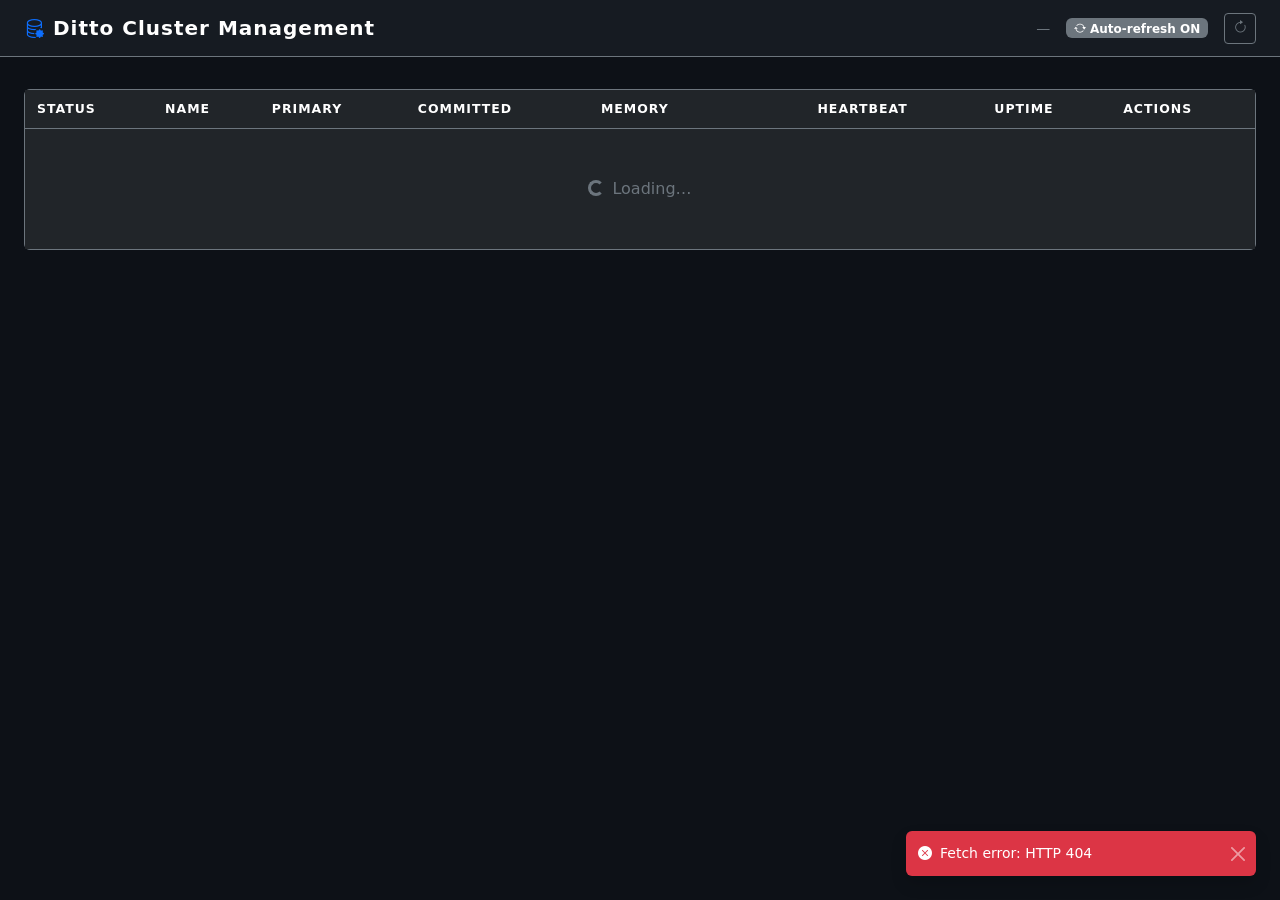
==== ditto-mgmt/src/web/index.html @ f4ba6f42 "initial commit" ====
<!DOCTYPE html>
<html lang="en" data-bs-theme="dark">
<head>
  <meta charset="UTF-8">
  <meta name="viewport" content="width=device-width, initial-scale=1.0">
  <title>Ditto Cluster Management</title>
  <link href="https://cdn.jsdelivr.net/npm/bootstrap@5.3.3/dist/css/bootstrap.min.css" rel="stylesheet">
  <link href="https://cdn.jsdelivr.net/npm/bootstrap-icons@1.11.3/font/bootstrap-icons.min.css" rel="stylesheet">
  <style>
    body { background-color: #0d1117; }
    .navbar-brand { font-weight: 700; letter-spacing: .05em; }
    .status-dot { display: inline-block; width: 10px; height: 10px; border-radius: 50%; margin-right: 6px; flex-shrink: 0; }
    .status-active   { background: #2ea043; box-shadow: 0 0 6px #2ea04388; }
    .status-inactive { background: #d29922; box-shadow: 0 0 6px #d2992288; }
    .status-offline  { background: #8b949e; }
    .status-unreachable { color: #f85149; font-size: 1.1em; margin-right: 4px; }
    .badge-primary { background: linear-gradient(135deg, #1f6feb, #388bfd); }
    .memory-bar { height: 6px; border-radius: 3px; background: #30363d; overflow: hidden; margin-top: 3px; }
    .memory-bar-fill { height: 100%; border-radius: 3px; transition: width .4s ease; background: linear-gradient(90deg, #2ea043, #1f6feb); }
    .memory-bar-fill.warn  { background: linear-gradient(90deg, #d29922, #e3b341); }
    .memory-bar-fill.crit  { background: linear-gradient(90deg, #f85149, #ff7b72); }
    .node-row { cursor: pointer; transition: background .15s; }
    .node-row:hover { background: rgba(255,255,255,.04) !important; }
    .node-row.selected { background: rgba(31,111,235,.12) !important; border-left: 3px solid #388bfd; }
    .details-panel { border-top: 1px solid #30363d; background: #161b22; }
    .detail-grid { display: grid; grid-template-columns: repeat(auto-fill, minmax(220px, 1fr)); gap: 12px; }
    .detail-card { background: #0d1117; border: 1px solid #30363d; border-radius: 8px; padding: 12px; }
    .detail-label { font-size: .75rem; color: #8b949e; text-transform: uppercase; letter-spacing: .08em; }
    .detail-value { font-size: .95rem; font-weight: 600; color: #e6edf3; margin-top: 2px; word-break: break-all; }
    .refresh-badge { font-size: .75rem; cursor: pointer; user-select: none; }
    .toast-container { position: fixed; bottom: 1.5rem; right: 1.5rem; z-index: 9999; }
    .table > :not(caption) > * > * { padding: .6rem .75rem; }
    .heartbeat-good { color: #2ea043; }
    .heartbeat-warn { color: #d29922; }
    .heartbeat-bad  { color: #f85149; }
    .uptime-col { font-variant-numeric: tabular-nums; }
    .action-btn { font-size: .78rem; padding: 2px 10px; }
  </style>
</head>
<body>

<!-- Navbar -->
<nav class="navbar navbar-expand-lg navbar-dark border-bottom border-secondary" style="background:#161b22">
  <div class="container-fluid px-4">
    <span class="navbar-brand">
      <i class="bi bi-database-gear me-2 text-primary"></i>Ditto Cluster Management
    </span>
    <div class="ms-auto d-flex align-items-center gap-3">
      <span class="text-secondary small" id="last-updated">—</span>
      <span class="badge bg-secondary refresh-badge" id="auto-refresh-badge" onclick="toggleAutoRefresh()">
        <i class="bi bi-arrow-repeat me-1"></i>Auto-refresh ON
      </span>
      <button class="btn btn-sm btn-outline-secondary" onclick="fetchNodes()" title="Refresh now">
        <i class="bi bi-arrow-clockwise"></i>
      </button>
    </div>
  </div>
</nav>

<div class="container-fluid px-4 py-3">

  <!-- Cluster summary pills -->
  <div class="d-flex gap-2 mb-3 flex-wrap" id="cluster-summary"></div>

  <!-- Node table -->
  <div class="card border-secondary">
    <div class="table-responsive">
      <table class="table table-borderless table-hover mb-0 align-middle" id="nodes-table">
        <thead class="border-bottom border-secondary" style="background:#161b22">
          <tr class="text-secondary" style="font-size:.78rem;text-transform:uppercase;letter-spacing:.08em">
            <th>Status</th>
            <th>Name</th>
            <th>Primary</th>
            <th>Committed</th>
            <th style="min-width:140px">Memory</th>
            <th>Heartbeat</th>
            <th class="uptime-col">Uptime</th>
            <th>Actions</th>
          </tr>
        </thead>
        <tbody id="nodes-tbody">
          <tr><td colspan="8" class="text-center text-secondary py-5">
            <div class="spinner-border spinner-border-sm me-2" role="status"></div>Loading…
          </td></tr>
        </tbody>
      </table>
    </div>
  </div>

  <!-- Details panel -->
  <div class="card border-secondary mt-3 details-panel d-none" id="details-panel">
    <div class="card-header d-flex justify-content-between align-items-center border-secondary" style="background:#161b22">
      <span><i class="bi bi-info-circle me-2 text-primary"></i>Node Details: <strong id="details-title">—</strong></span>
      <button class="btn-close btn-close-white btn-sm" onclick="closeDetails()"></button>
    </div>
    <div class="card-body">
      <div class="detail-grid" id="details-grid"></div>
    </div>
  </div>

</div>

<!-- Toast container -->
<div class="toast-container" id="toast-container"></div>

<script src="https://cdn.jsdelivr.net/npm/bootstrap@5.3.3/dist/js/bootstrap.bundle.min.js"></script>
<script>
// ---------------------------------------------------------------------------
// State
// ---------------------------------------------------------------------------
let autoRefresh = true;
let refreshTimer = null;
let selectedAddr = null;
let nodesData = [];

// ---------------------------------------------------------------------------
// Auto-refresh
// ---------------------------------------------------------------------------
function toggleAutoRefresh() {
  autoRefresh = !autoRefresh;
  const badge = document.getElementById('auto-refresh-badge');
  if (autoRefresh) {
    badge.className = 'badge bg-secondary refresh-badge';
    badge.innerHTML = '<i class="bi bi-arrow-repeat me-1"></i>Auto-refresh ON';
    scheduleRefresh();
  } else {
    badge.className = 'badge bg-danger refresh-badge';
    badge.innerHTML = '<i class="bi bi-pause-fill me-1"></i>Auto-refresh OFF';
    clearTimeout(refreshTimer);
  }
}

function scheduleRefresh() {
  clearTimeout(refreshTimer);
  if (autoRefresh) refreshTimer = setTimeout(fetchNodes, 3000);
}

// ---------------------------------------------------------------------------
// Fetch nodes
// ---------------------------------------------------------------------------
async function fetchNodes() {
  try {
    const resp = await fetch('/api/nodes');
    if (!resp.ok) throw new Error(`HTTP ${resp.status}`);
    const data = await resp.json();
    nodesData = data.nodes || [];
    renderTable(nodesData);
    renderSummary(nodesData);
    document.getElementById('last-updated').textContent =
      'Last updated: ' + new Date().toLocaleTimeString();
    if (selectedAddr) refreshDetails(selectedAddr);
  } catch(e) {
    showToast('danger', 'Fetch error: ' + e.message);
  }
  scheduleRefresh();
}

// ---------------------------------------------------------------------------
// Render cluster summary pills
// ---------------------------------------------------------------------------
function renderSummary(nodes) {
  const total    = nodes.length;
  const active   = nodes.filter(n => n.reachable && n.status === 'Active').length;
  const inactive = nodes.filter(n => n.reachable && n.status === 'Inactive').length;
  const unreach  = nodes.filter(n => !n.reachable).length;
  const primary  = nodes.find(n => n.is_primary);

  const el = document.getElementById('cluster-summary');
  el.innerHTML = `
    <span class="badge bg-secondary"><i class="bi bi-server me-1"></i>${total} nodes</span>
    <span class="badge" style="background:#2ea043"><i class="bi bi-check-circle me-1"></i>${active} active</span>
    ${inactive ? `<span class="badge" style="background:#d29922"><i class="bi bi-pause-circle me-1"></i>${inactive} inactive</span>` : ''}
    ${unreach  ? `<span class="badge bg-danger"><i class="bi bi-exclamation-triangle me-1"></i>${unreach} unreachable</span>` : ''}
    ${primary  ? `<span class="badge" style="background:linear-gradient(135deg,#1f6feb,#388bfd)"><i class="bi bi-star-fill me-1"></i>Primary: ${primary.node_name || primary.addr}</span>` : ''}
  `;
}

// ---------------------------------------------------------------------------
// Render table
// ---------------------------------------------------------------------------
function renderTable(nodes) {
  const tbody = document.getElementById('nodes-tbody');
  if (!nodes.length) {
    tbody.innerHTML = '<tr><td colspan="8" class="text-center text-secondary py-4">No nodes discovered.</td></tr>';
    return;
  }

  tbody.innerHTML = nodes.map(n => {
    const isSelected = n.addr === selectedAddr;

    // Status indicator
    let statusHtml;
    if (!n.reachable) {
      statusHtml = `<span class="status-unreachable"><i class="bi bi-exclamation-triangle-fill"></i></span><span class="text-danger small">Unreachable</span>`;
    } else if (n.status === 'Active') {
      statusHtml = `<span class="status-dot status-active"></span><span class="text-success small">Active</span>`;
    } else if (n.status === 'Inactive') {
      statusHtml = `<span class="status-dot status-inactive"></span><span class="text-warning small">Inactive</span>`;
    } else {
      statusHtml = `<span class="status-dot status-offline"></span><span class="text-secondary small">${n.status || '?'}</span>`;
    }

    // Primary badge
    const primaryHtml = n.is_primary
      ? '<span class="badge badge-primary"><i class="bi bi-star-fill me-1"></i>PRIMARY</span>'
      : '<span class="text-muted">—</span>';

    // Memory bar
    let memHtml = '<span class="text-muted">—</span>';
    if (n.memory_used_bytes != null && n.memory_max_bytes != null && n.memory_max_bytes > 0) {
      const pct = Math.round(n.memory_used_bytes * 100 / n.memory_max_bytes);
      const cls = pct >= 90 ? 'crit' : pct >= 70 ? 'warn' : '';
      memHtml = `
        <span class="small">${fmtBytes(n.memory_used_bytes)} / ${fmtBytes(n.memory_max_bytes)}</span>
        <div class="memory-bar"><div class="memory-bar-fill ${cls}" style="width:${pct}%"></div></div>`;
    }

    // Heartbeat
    let hbHtml = '<span class="text-muted">—</span>';
    if (n.heartbeat_ms != null) {
      const cls = n.heartbeat_ms < 10 ? 'heartbeat-good' : n.heartbeat_ms < 50 ? 'heartbeat-warn' : 'heartbeat-bad';
      hbHtml = `<span class="${cls} small fw-semibold">${n.heartbeat_ms}ms</span>`;
    }

    // Uptime
    const uptimeHtml = n.uptime_secs != null
      ? `<span class="uptime-col small">${fmtUptime(n.uptime_secs)}</span>`
      : '<span class="text-muted">—</span>';


    // Actions
    let actionsHtml = '';
    if (n.reachable) {
      const isActive = n.status === 'Active';
      const btnVariant = isActive ? 'outline-warning' : 'outline-success';
      const btnLabel   = isActive ? 'Deactivate' : 'Activate';
      actionsHtml = `
        <button class="btn ${btnVariant} action-btn me-1"
          onclick="event.stopPropagation(); setActive('${n.node_name}', ${!isActive})">
          ${btnLabel}
        </button>
        <button class="btn btn-outline-secondary action-btn"
          onclick="event.stopPropagation(); triggerBackup('${n.node_name}')">
          <i class="bi bi-archive me-1"></i>Backup
        </button>`;
    } else {
      actionsHtml = '<span class="text-muted small">(unavailable)</span>';
    }

    return `
      <tr class="node-row ${isSelected ? 'selected' : ''}" onclick="selectNode('${n.addr}')">
        <td><div class="d-flex align-items-center">${statusHtml}</div></td>
        <td>
          <div class="fw-semibold">${n.node_name || '—'}</div>
          <div class="text-muted" style="font-size:.75rem">${n.addr}</div>
        </td>
        <td>${primaryHtml}</td>
        <td><span class="font-monospace small">${n.committed_index ?? '—'}</span></td>
        <td>${memHtml}</td>
        <td>${hbHtml}</td>
        <td>${uptimeHtml}</td>
        <td>${actionsHtml}</td>
      </tr>`;
  }).join('');
}

// ---------------------------------------------------------------------------
// Details panel
// ---------------------------------------------------------------------------
function selectNode(addr) {
  if (selectedAddr === addr) {
    closeDetails();
    return;
  }
  selectedAddr = addr;
  document.querySelectorAll('.node-row').forEach(r => r.classList.remove('selected'));
  event.currentTarget && event.currentTarget.classList.add('selected');
  refreshDetails(addr);
}

function refreshDetails(addr) {
  const node = nodesData.find(n => n.addr === addr);
  if (!node) return;

  document.getElementById('details-title').textContent = node.node_name || addr;
  document.getElementById('details-panel').classList.remove('d-none');

  const fields = [
    ['Node ID',        node.node_id],
    ['Address',        node.addr],
    ['Status',         node.status],
    ['Primary',        node.is_primary != null ? (node.is_primary ? 'Yes ★' : 'No') : null],
    ['Committed Index',node.committed_index],
    ['Memory Used',    node.memory_used_bytes != null ? fmtBytes(node.memory_used_bytes) : null],
    ['Memory Max',     node.memory_max_bytes  != null ? fmtBytes(node.memory_max_bytes)  : null],
    ['Heartbeat',      node.heartbeat_ms != null ? node.heartbeat_ms + 'ms' : null],
    ['Uptime',         node.uptime_secs  != null ? fmtUptime(node.uptime_secs) : null],
    ['Backup Storage', node.backup_dir_bytes != null ? fmtBytes(node.backup_dir_bytes) : null],
    ['Keys',           node.key_count],
    ['Evictions',      node.evictions],
    ['Hits',           node.hit_count],
    ['Misses',         node.miss_count],
  ];

  document.getElementById('details-grid').innerHTML = fields
    .filter(([, v]) => v != null)
    .map(([label, value]) => `
      <div class="detail-card">
        <div class="detail-label">${label}</div>
        <div class="detail-value">${value}</div>
      </div>`)
    .join('');
}

function closeDetails() {
  selectedAddr = null;
  document.getElementById('details-panel').classList.add('d-none');
  document.querySelectorAll('.node-row').forEach(r => r.classList.remove('selected'));
}

// ---------------------------------------------------------------------------
// Actions
// ---------------------------------------------------------------------------
async function setActive(addr, active) {
  try {
    const resp = await fetch(`/api/nodes/${addr}/set-active`, {
      method: 'POST',
      headers: { 'Content-Type': 'application/json' },
      body: JSON.stringify({ active }),
    });
    const data = await resp.json();
    const ok = Array.isArray(data) ? data.every(r => r.ok) : data.ok;
    showToast(ok ? 'success' : 'warning',
      `${addr}: ${active ? 'Activated' : 'Deactivated'}${ok ? '' : ' (check server logs)'}`);
    await fetchNodes();
  } catch(e) {
    showToast('danger', 'Error: ' + e.message);
  }
}

async function triggerBackup(addr) {
  try {
    const resp = await fetch(`/api/nodes/${addr}/backup`, { method: 'POST' });
    const data = await resp.json();
    const result = Array.isArray(data) ? data[0] : data;
    if (result && result.ok) {
      showToast('success', `Backup written: ${result.path}`);
    } else {
      showToast('warning', `Backup: ${result?.error || 'unknown error'}`);
    }
  } catch(e) {
    showToast('danger', 'Error: ' + e.message);
  }
}

// ---------------------------------------------------------------------------
// Helpers
// ---------------------------------------------------------------------------
function fmtBytes(b) {
  if (b == null) return '—';
  if (b < 1024) return b + ' B';
  if (b < 1048576) return (b / 1024).toFixed(1) + ' KB';
  if (b < 1073741824) return (b / 1048576).toFixed(1) + ' MB';
  return (b / 1073741824).toFixed(2) + ' GB';
}

function fmtUptime(secs) {
  if (secs == null) return '—';
  if (secs < 60)   return secs + 's';
  if (secs < 3600) return Math.floor(secs/60) + 'm ' + (secs%60) + 's';
  const h = Math.floor(secs/3600);
  const m = Math.floor((secs%3600)/60);
  const s = secs % 60;
  return `${h}h ${m}m ${s}s`;
}

function showToast(type, message) {
  const id = 'toast-' + Date.now();
  const icons = { success: 'check-circle-fill', danger: 'x-circle-fill', warning: 'exclamation-triangle-fill', info: 'info-circle-fill' };
  const icon = icons[type] || 'info-circle-fill';
  const el = document.createElement('div');
  el.id = id;
  el.className = `toast align-items-center text-bg-${type} border-0`;
  el.setAttribute('role', 'alert');
  el.innerHTML = `
    <div class="d-flex">
      <div class="toast-body"><i class="bi bi-${icon} me-2"></i>${message}</div>
      <button type="button" class="btn-close btn-close-white me-2 m-auto" data-bs-dismiss="toast"></button>
    </div>`;
  document.getElementById('toast-container').appendChild(el);
  const toast = new bootstrap.Toast(el, { delay: 4000 });
  toast.show();
  el.addEventListener('hidden.bs.toast', () => el.remove());
}

// ---------------------------------------------------------------------------
// Boot
// ---------------------------------------------------------------------------
fetchNodes();
</script>
</body>
</html>
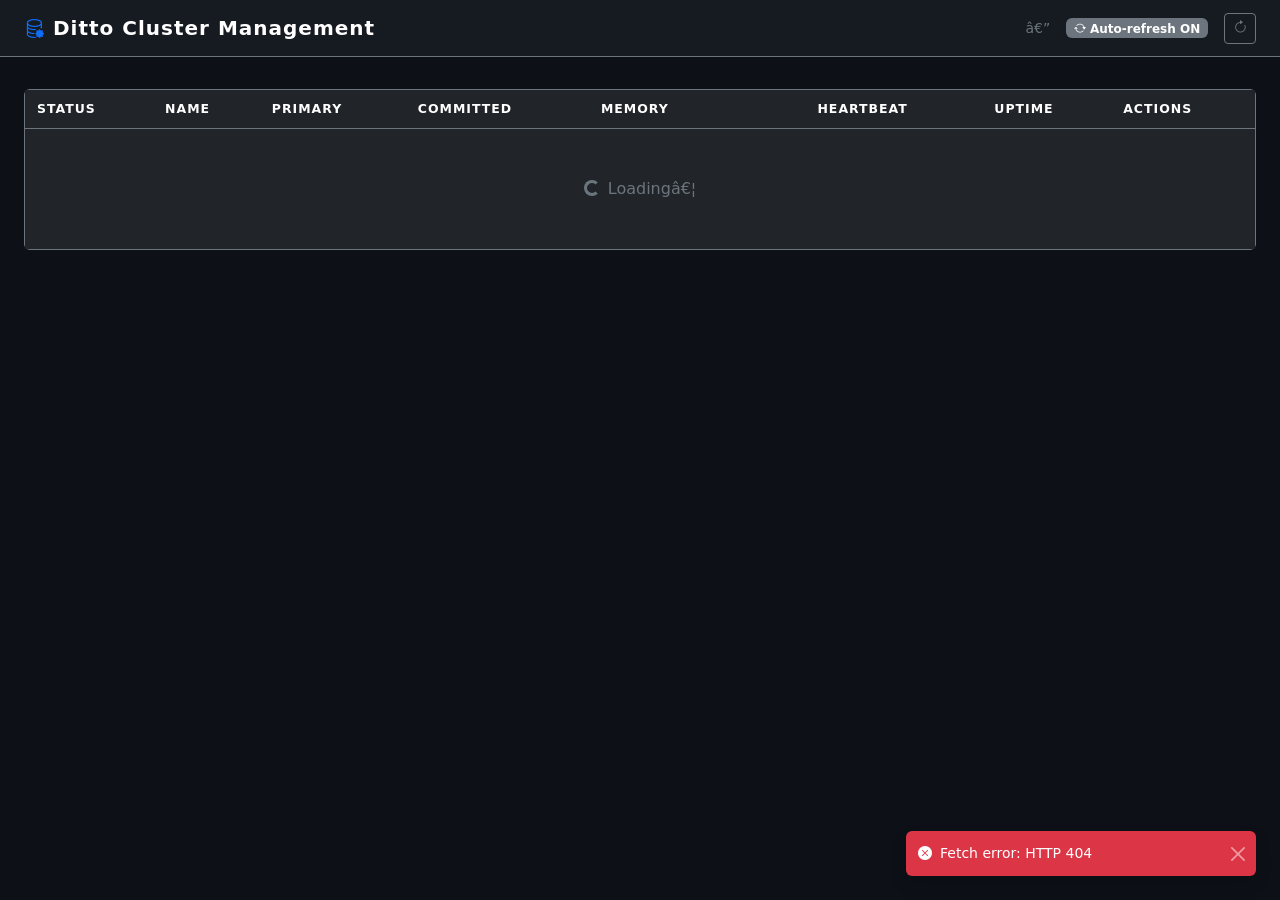
==== commit 9b71b2f4: "security upgrades Strict security mode installed and running. Tests run. Docker 3 node + mgmt stack " ====
--- a/ditto-mgmt/src/web/index.html
+++ b/ditto-mgmt/src/web/index.html
@@ -1,4 +1,4 @@
-<!DOCTYPE html>
+﻿<!DOCTYPE html>
 <html lang="en" data-bs-theme="dark">
 <head>
   <meta charset="UTF-8">
@@ -46,7 +46,7 @@
       <i class="bi bi-database-gear me-2 text-primary"></i>Ditto Cluster Management
     </span>
     <div class="ms-auto d-flex align-items-center gap-3">
-      <span class="text-secondary small" id="last-updated">—</span>
+      <span class="text-secondary small" id="last-updated">â€”</span>
       <span class="badge bg-secondary refresh-badge" id="auto-refresh-badge" onclick="toggleAutoRefresh()">
         <i class="bi bi-arrow-repeat me-1"></i>Auto-refresh ON
       </span>
@@ -80,7 +80,7 @@
         </thead>
         <tbody id="nodes-tbody">
           <tr><td colspan="8" class="text-center text-secondary py-5">
-            <div class="spinner-border spinner-border-sm me-2" role="status"></div>Loading…
+            <div class="spinner-border spinner-border-sm me-2" role="status"></div>Loadingâ€¦
           </td></tr>
         </tbody>
       </table>
@@ -90,7 +90,7 @@
   <!-- Details panel -->
   <div class="card border-secondary mt-3 details-panel d-none" id="details-panel">
     <div class="card-header d-flex justify-content-between align-items-center border-secondary" style="background:#161b22">
-      <span><i class="bi bi-info-circle me-2 text-primary"></i>Node Details: <strong id="details-title">—</strong></span>
+      <span><i class="bi bi-info-circle me-2 text-primary"></i>Node Details: <strong id="details-title">â€”</strong></span>
       <button class="btn-close btn-close-white btn-sm" onclick="closeDetails()"></button>
     </div>
     <div class="card-body">
@@ -171,7 +171,7 @@
     <span class="badge" style="background:#2ea043"><i class="bi bi-check-circle me-1"></i>${active} active</span>
     ${inactive ? `<span class="badge" style="background:#d29922"><i class="bi bi-pause-circle me-1"></i>${inactive} inactive</span>` : ''}
     ${unreach  ? `<span class="badge bg-danger"><i class="bi bi-exclamation-triangle me-1"></i>${unreach} unreachable</span>` : ''}
-    ${primary  ? `<span class="badge" style="background:linear-gradient(135deg,#1f6feb,#388bfd)"><i class="bi bi-star-fill me-1"></i>Primary: ${primary.node_name || primary.addr}</span>` : ''}
+    ${primary  ? `<span class="badge" style="background:linear-gradient(135deg,#1f6feb,#388bfd)"><i class="bi bi-star-fill me-1"></i>Primary: ${escapeHtml(primary.node_name || primary.addr)}</span>` : ''}
   `;
 }
 
@@ -197,16 +197,16 @@
     } else if (n.status === 'Inactive') {
       statusHtml = `<span class="status-dot status-inactive"></span><span class="text-warning small">Inactive</span>`;
     } else {
-      statusHtml = `<span class="status-dot status-offline"></span><span class="text-secondary small">${n.status || '?'}</span>`;
+      statusHtml = `<span class="status-dot status-offline"></span><span class="text-secondary small">${escapeHtml(n.status || '?')}</span>`;
     }
 
     // Primary badge
     const primaryHtml = n.is_primary
       ? '<span class="badge badge-primary"><i class="bi bi-star-fill me-1"></i>PRIMARY</span>'
-      : '<span class="text-muted">—</span>';
+      : '<span class="text-muted">â€”</span>';
 
     // Memory bar
-    let memHtml = '<span class="text-muted">—</span>';
+    let memHtml = '<span class="text-muted">â€”</span>';
     if (n.memory_used_bytes != null && n.memory_max_bytes != null && n.memory_max_bytes > 0) {
       const pct = Math.round(n.memory_used_bytes * 100 / n.memory_max_bytes);
       const cls = pct >= 90 ? 'crit' : pct >= 70 ? 'warn' : '';
@@ -216,7 +216,7 @@
     }
 
     // Heartbeat
-    let hbHtml = '<span class="text-muted">—</span>';
+    let hbHtml = '<span class="text-muted">â€”</span>';
     if (n.heartbeat_ms != null) {
       const cls = n.heartbeat_ms < 10 ? 'heartbeat-good' : n.heartbeat_ms < 50 ? 'heartbeat-warn' : 'heartbeat-bad';
       hbHtml = `<span class="${cls} small fw-semibold">${n.heartbeat_ms}ms</span>`;
@@ -225,7 +225,7 @@
     // Uptime
     const uptimeHtml = n.uptime_secs != null
       ? `<span class="uptime-col small">${fmtUptime(n.uptime_secs)}</span>`
-      : '<span class="text-muted">—</span>';
+      : '<span class="text-muted">â€”</span>';
 
 
     // Actions
@@ -236,11 +236,11 @@
       const btnLabel   = isActive ? 'Deactivate' : 'Activate';
       actionsHtml = `
         <button class="btn ${btnVariant} action-btn me-1"
-          onclick="event.stopPropagation(); setActive('${n.node_name}', ${!isActive})">
+          onclick="event.stopPropagation(); setActive('${escapeForSingleQuote(n.node_name)}', ${!isActive})">
           ${btnLabel}
         </button>
         <button class="btn btn-outline-secondary action-btn"
-          onclick="event.stopPropagation(); triggerBackup('${n.node_name}')">
+          onclick="event.stopPropagation(); triggerBackup('${escapeForSingleQuote(n.node_name)}')">
           <i class="bi bi-archive me-1"></i>Backup
         </button>`;
     } else {
@@ -248,14 +248,14 @@
     }
 
     return `
-      <tr class="node-row ${isSelected ? 'selected' : ''}" onclick="selectNode('${n.addr}')">
+      <tr class="node-row ${isSelected ? 'selected' : ''}" onclick="selectNode('${escapeForSingleQuote(n.addr)}')">
         <td><div class="d-flex align-items-center">${statusHtml}</div></td>
         <td>
-          <div class="fw-semibold">${n.node_name || '—'}</div>
-          <div class="text-muted" style="font-size:.75rem">${n.addr}</div>
+          <div class="fw-semibold">${escapeHtml(n.node_name || '-')}</div>
+          <div class="text-muted" style="font-size:.75rem">${escapeHtml(n.addr)}</div>
         </td>
         <td>${primaryHtml}</td>
-        <td><span class="font-monospace small">${n.committed_index ?? '—'}</span></td>
+        <td><span class="font-monospace small">${n.committed_index ?? 'â€”'}</span></td>
         <td>${memHtml}</td>
         <td>${hbHtml}</td>
         <td>${uptimeHtml}</td>
@@ -289,7 +289,7 @@
     ['Node ID',        node.node_id],
     ['Address',        node.addr],
     ['Status',         node.status],
-    ['Primary',        node.is_primary != null ? (node.is_primary ? 'Yes ★' : 'No') : null],
+    ['Primary',        node.is_primary != null ? (node.is_primary ? 'Yes â˜…' : 'No') : null],
     ['Committed Index',node.committed_index],
     ['Memory Used',    node.memory_used_bytes != null ? fmtBytes(node.memory_used_bytes) : null],
     ['Memory Max',     node.memory_max_bytes  != null ? fmtBytes(node.memory_max_bytes)  : null],
@@ -306,8 +306,8 @@
     .filter(([, v]) => v != null)
     .map(([label, value]) => `
       <div class="detail-card">
-        <div class="detail-label">${label}</div>
-        <div class="detail-value">${value}</div>
+        <div class="detail-label">${escapeHtml(label)}</div>
+        <div class="detail-value">${escapeHtml(value)}</div>
       </div>`)
     .join('');
 }
@@ -356,8 +356,26 @@
 // ---------------------------------------------------------------------------
 // Helpers
 // ---------------------------------------------------------------------------
+function escapeHtml(value) {
+  return String(value ?? '')
+    .replace(/&/g, '&amp;')
+    .replace(/</g, '&lt;')
+    .replace(/>/g, '&gt;')
+    .replace(/"/g, '&quot;')
+    .replace(/'/g, '&#39;');
+}
+
+function escapeForSingleQuote(value) {
+  return String(value ?? '')
+    .replace(/\\/g, '\\\\')
+    .replace(/'/g, "\\'")
+    .replace(/\r/g, '\\r')
+    .replace(/\n/g, '\\n')
+    .replace(/</g, '\\x3C');
+}
+
 function fmtBytes(b) {
-  if (b == null) return '—';
+  if (b == null) return 'â€”';
   if (b < 1024) return b + ' B';
   if (b < 1048576) return (b / 1024).toFixed(1) + ' KB';
   if (b < 1073741824) return (b / 1048576).toFixed(1) + ' MB';
@@ -365,7 +383,7 @@
 }
 
 function fmtUptime(secs) {
-  if (secs == null) return '—';
+  if (secs == null) return 'â€”';
   if (secs < 60)   return secs + 's';
   if (secs < 3600) return Math.floor(secs/60) + 'm ' + (secs%60) + 's';
   const h = Math.floor(secs/3600);
@@ -384,7 +402,7 @@
   el.setAttribute('role', 'alert');
   el.innerHTML = `
     <div class="d-flex">
-      <div class="toast-body"><i class="bi bi-${icon} me-2"></i>${message}</div>
+      <div class="toast-body"><i class="bi bi-${icon} me-2"></i>${escapeHtml(message)}</div>
       <button type="button" class="btn-close btn-close-white me-2 m-auto" data-bs-dismiss="toast"></button>
     </div>`;
   document.getElementById('toast-container').appendChild(el);
@@ -400,3 +418,4 @@
 </script>
 </body>
 </html>
+
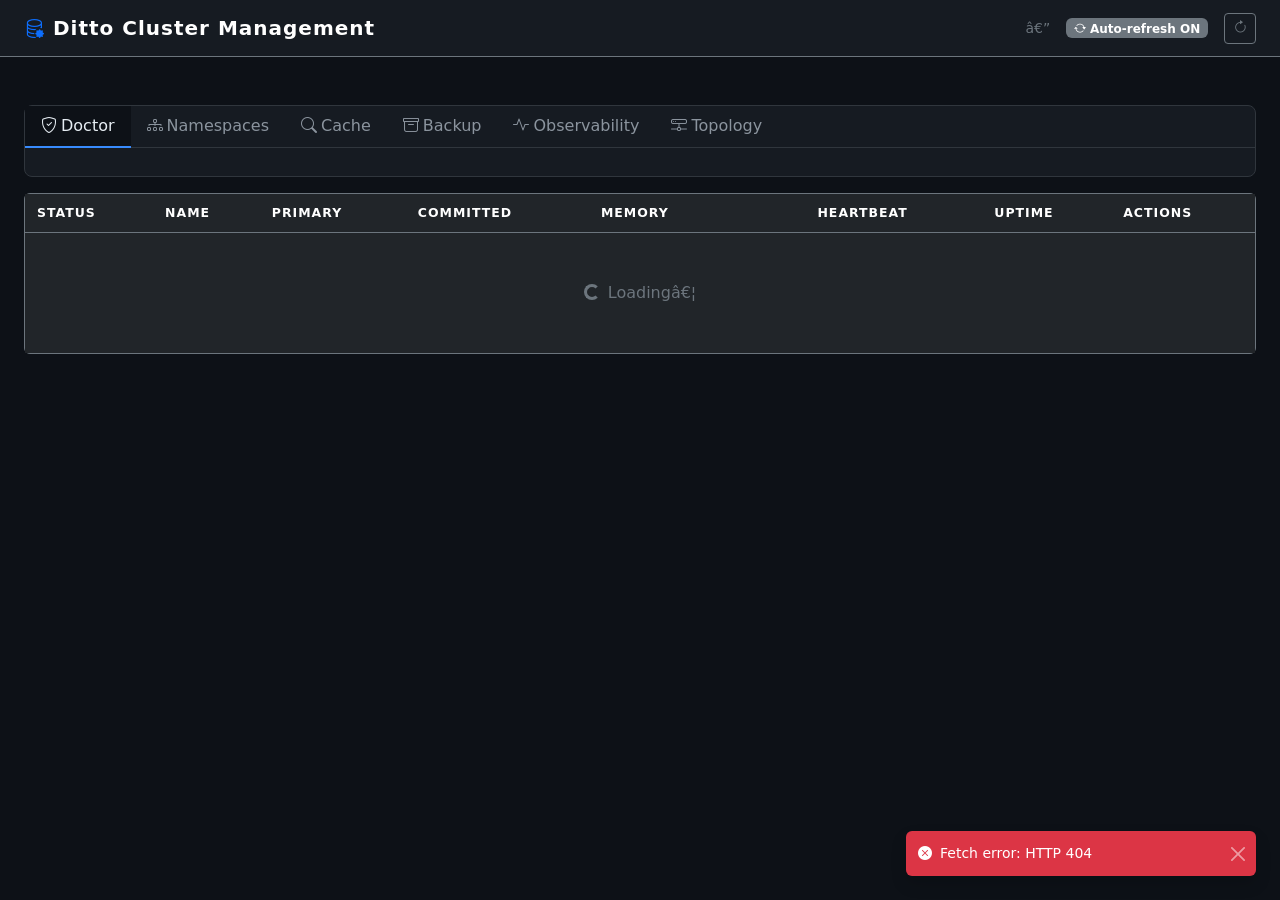
==== commit 9233c35f: "Add production operations panels to Ditto management UI - Add /api/doctor production-readiness endpo" ====
--- a/ditto-mgmt/src/web/index.html
+++ b/ditto-mgmt/src/web/index.html
@@ -4,10 +4,11 @@
   <meta charset="UTF-8">
   <meta name="viewport" content="width=device-width, initial-scale=1.0">
   <title>Ditto Cluster Management</title>
-  <link href="https://cdn.jsdelivr.net/npm/bootstrap@5.3.3/dist/css/bootstrap.min.css" rel="stylesheet">
-  <link href="https://cdn.jsdelivr.net/npm/bootstrap-icons@1.11.3/font/bootstrap-icons.min.css" rel="stylesheet">
+  <link href="https://cdn.jsdelivr.net/npm/bootstrap@5.3.3/dist/css/bootstrap.min.css" rel="stylesheet" integrity="sha384-QWTKZyjpPEjISv5WaRU9OFeRpok6YctnYmDr5pNlyT2bRjXh0JMhjY6hW+ALEwIH" crossorigin="anonymous">
+  <link href="https://cdn.jsdelivr.net/npm/bootstrap-icons@1.11.3/font/bootstrap-icons.min.css" rel="stylesheet" integrity="sha384-XGjxtQfXaH2tnPFa9x+ruJTuLE3Aa6LhHSWRr1XeTyhezb4abCG4ccI5AkVDxqC+" crossorigin="anonymous">
   <style>
     body { background-color: #0d1117; }
+    .panel-bg { background: #161b22; }
     .navbar-brand { font-weight: 700; letter-spacing: .05em; }
     .status-dot { display: inline-block; width: 10px; height: 10px; border-radius: 50%; margin-right: 6px; flex-shrink: 0; }
     .status-active   { background: #2ea043; box-shadow: 0 0 6px #2ea04388; }
@@ -19,6 +20,14 @@
     .memory-bar-fill { height: 100%; border-radius: 3px; transition: width .4s ease; background: linear-gradient(90deg, #2ea043, #1f6feb); }
     .memory-bar-fill.warn  { background: linear-gradient(90deg, #d29922, #e3b341); }
     .memory-bar-fill.crit  { background: linear-gradient(90deg, #f85149, #ff7b72); }
+    .memory-progress { width: 100%; height: 6px; border: 0; border-radius: 3px; background: #30363d; overflow: hidden; display: block; margin-top: 3px; }
+    .memory-progress::-webkit-progress-bar { background: #30363d; border-radius: 3px; }
+    .memory-progress::-webkit-progress-value { background: linear-gradient(90deg, #2ea043, #1f6feb); border-radius: 3px; }
+    .memory-progress::-moz-progress-bar { background: linear-gradient(90deg, #2ea043, #1f6feb); border-radius: 3px; }
+    .memory-progress.warn::-webkit-progress-value { background: linear-gradient(90deg, #d29922, #e3b341); }
+    .memory-progress.warn::-moz-progress-bar { background: linear-gradient(90deg, #d29922, #e3b341); }
+    .memory-progress.crit::-webkit-progress-value { background: linear-gradient(90deg, #f85149, #ff7b72); }
+    .memory-progress.crit::-moz-progress-bar { background: linear-gradient(90deg, #f85149, #ff7b72); }
     .node-row { cursor: pointer; transition: background .15s; }
     .node-row:hover { background: rgba(255,255,255,.04) !important; }
     .node-row.selected { background: rgba(31,111,235,.12) !important; border-left: 3px solid #388bfd; }
@@ -30,27 +39,56 @@
     .refresh-badge { font-size: .75rem; cursor: pointer; user-select: none; }
     .toast-container { position: fixed; bottom: 1.5rem; right: 1.5rem; z-index: 9999; }
     .table > :not(caption) > * > * { padding: .6rem .75rem; }
+    .table-heading { font-size: .78rem; text-transform: uppercase; letter-spacing: .08em; }
     .heartbeat-good { color: #2ea043; }
     .heartbeat-warn { color: #d29922; }
     .heartbeat-bad  { color: #f85149; }
     .uptime-col { font-variant-numeric: tabular-nums; }
     .action-btn { font-size: .78rem; padding: 2px 10px; }
+    .badge-success-custom { background: #2ea043; }
+    .badge-warning-custom { background: #d29922; }
+    .badge-primary-gradient { background: linear-gradient(135deg, #1f6feb, #388bfd); }
+    .addr-subtitle { font-size: .75rem; }
+    .memory-col { min-width: 140px; }
+    .overview-grid { display: grid; grid-template-columns: repeat(auto-fit, minmax(220px, 1fr)); gap: 12px; }
+    .overview-card { background: #161b22; border: 1px solid #30363d; border-radius: 8px; padding: 14px; min-height: 116px; }
+    .overview-card.ok { border-color: rgba(46,160,67,.55); }
+    .overview-card.warn { border-color: rgba(210,153,34,.7); }
+    .overview-card.crit { border-color: rgba(248,81,73,.75); }
+    .overview-label { font-size: .72rem; color: #8b949e; text-transform: uppercase; letter-spacing: .08em; }
+    .overview-value { font-size: 1.35rem; font-weight: 700; line-height: 1.15; margin-top: 6px; }
+    .overview-note { color: #8b949e; font-size: .82rem; margin-top: 8px; }
+    .finding-list { margin: 8px 0 0; padding-left: 18px; color: #c9d1d9; font-size: .82rem; }
+    .finding-list li { margin: 2px 0; }
+    .ops-panel { background: #161b22; border: 1px solid #30363d; border-radius: 8px; }
+    .ops-tabs { border-bottom: 1px solid #30363d; }
+    .ops-tabs .nav-link { color: #8b949e; border: 0; border-radius: 0; }
+    .ops-tabs .nav-link.active { color: #e6edf3; background: #0d1117; border-bottom: 2px solid #388bfd; }
+    .ops-body { padding: 14px; }
+    .ops-grid { display: grid; grid-template-columns: repeat(auto-fit, minmax(260px, 1fr)); gap: 12px; }
+    .ops-card { background: #0d1117; border: 1px solid #30363d; border-radius: 8px; padding: 12px; }
+    .ops-card-title { color: #8b949e; font-size: .75rem; text-transform: uppercase; letter-spacing: .08em; margin-bottom: 8px; }
+    .compact-table { font-size: .84rem; }
+    .compact-table td, .compact-table th { padding: .45rem .5rem; }
+    .form-control, .form-select { background-color: #0d1117; color: #e6edf3; border-color: #30363d; }
+    .form-control:focus, .form-select:focus { background-color: #0d1117; color: #e6edf3; border-color: #388bfd; box-shadow: 0 0 0 .2rem rgba(56,139,253,.15); }
+    .result-box { background: #0d1117; border: 1px solid #30363d; border-radius: 8px; min-height: 84px; max-height: 280px; overflow: auto; padding: 10px; font-size: .82rem; white-space: pre-wrap; }
   </style>
 </head>
 <body>
 
 <!-- Navbar -->
-<nav class="navbar navbar-expand-lg navbar-dark border-bottom border-secondary" style="background:#161b22">
+<nav class="navbar navbar-expand-lg navbar-dark border-bottom border-secondary panel-bg">
   <div class="container-fluid px-4">
     <span class="navbar-brand">
       <i class="bi bi-database-gear me-2 text-primary"></i>Ditto Cluster Management
     </span>
     <div class="ms-auto d-flex align-items-center gap-3">
       <span class="text-secondary small" id="last-updated">â€”</span>
-      <span class="badge bg-secondary refresh-badge" id="auto-refresh-badge" onclick="toggleAutoRefresh()">
+      <span class="badge bg-secondary refresh-badge" id="auto-refresh-badge">
         <i class="bi bi-arrow-repeat me-1"></i>Auto-refresh ON
       </span>
-      <button class="btn btn-sm btn-outline-secondary" onclick="fetchNodes()" title="Refresh now">
+      <button class="btn btn-sm btn-outline-secondary" id="refresh-now" title="Refresh now">
         <i class="bi bi-arrow-clockwise"></i>
       </button>
     </div>
@@ -62,17 +100,78 @@
   <!-- Cluster summary pills -->
   <div class="d-flex gap-2 mb-3 flex-wrap" id="cluster-summary"></div>
 
+  <!-- Production overview -->
+  <div class="overview-grid mb-3" id="production-overview"></div>
+
+  <!-- Production tools -->
+  <section class="ops-panel mb-3">
+    <ul class="nav nav-tabs ops-tabs" id="ops-tabs" role="tablist">
+      <li class="nav-item" role="presentation"><button class="nav-link active" data-bs-toggle="tab" data-bs-target="#doctor-tab" type="button"><i class="bi bi-shield-check me-1"></i>Doctor</button></li>
+      <li class="nav-item" role="presentation"><button class="nav-link" data-bs-toggle="tab" data-bs-target="#namespace-tab" type="button"><i class="bi bi-diagram-3 me-1"></i>Namespaces</button></li>
+      <li class="nav-item" role="presentation"><button class="nav-link" data-bs-toggle="tab" data-bs-target="#cache-tab" type="button"><i class="bi bi-search me-1"></i>Cache</button></li>
+      <li class="nav-item" role="presentation"><button class="nav-link" data-bs-toggle="tab" data-bs-target="#backup-tab" type="button"><i class="bi bi-archive me-1"></i>Backup</button></li>
+      <li class="nav-item" role="presentation"><button class="nav-link" data-bs-toggle="tab" data-bs-target="#observability-tab" type="button"><i class="bi bi-activity me-1"></i>Observability</button></li>
+      <li class="nav-item" role="presentation"><button class="nav-link" data-bs-toggle="tab" data-bs-target="#topology-tab" type="button"><i class="bi bi-hdd-network me-1"></i>Topology</button></li>
+    </ul>
+    <div class="tab-content ops-body">
+      <div class="tab-pane fade show active" id="doctor-tab">
+        <div id="doctor-panel" class="ops-grid"></div>
+      </div>
+      <div class="tab-pane fade" id="namespace-tab">
+        <div id="namespace-panel"></div>
+      </div>
+      <div class="tab-pane fade" id="cache-tab">
+        <div class="ops-grid">
+          <div class="ops-card">
+            <div class="ops-card-title">Target and key</div>
+            <div class="row g-2">
+              <div class="col-md-6"><select class="form-select form-select-sm" id="cache-target"></select></div>
+              <div class="col-md-6"><input class="form-control form-control-sm" id="cache-namespace" placeholder="namespace"></div>
+              <div class="col-md-6"><input class="form-control form-control-sm" id="cache-pattern" placeholder="pattern, e.g. user:*"></div>
+              <div class="col-md-6"><input class="form-control form-control-sm" id="cache-key" placeholder="key"></div>
+              <div class="col-12"><textarea class="form-control form-control-sm" id="cache-value" rows="3" placeholder="value"></textarea></div>
+              <div class="col-md-6"><input class="form-control form-control-sm" id="cache-ttl" type="number" min="0" placeholder="ttl seconds"></div>
+              <div class="col-md-6"><select class="form-select form-select-sm" id="cache-compressed"><option value="true">compressed=true</option><option value="false">compressed=false</option></select></div>
+            </div>
+            <div class="d-flex flex-wrap gap-2 mt-3">
+              <button class="btn btn-sm btn-outline-primary" data-cache-action="list"><i class="bi bi-list-ul me-1"></i>List</button>
+              <button class="btn btn-sm btn-outline-secondary" data-cache-action="get"><i class="bi bi-box-arrow-in-down me-1"></i>Get</button>
+              <button class="btn btn-sm btn-outline-success" data-cache-action="set"><i class="bi bi-upload me-1"></i>Set</button>
+              <button class="btn btn-sm btn-outline-warning" data-cache-action="ttl"><i class="bi bi-clock-history me-1"></i>TTL</button>
+              <button class="btn btn-sm btn-outline-info" data-cache-action="compressed"><i class="bi bi-file-zip me-1"></i>Compression</button>
+              <button class="btn btn-sm btn-outline-danger" data-cache-action="delete"><i class="bi bi-trash me-1"></i>Delete</button>
+              <button class="btn btn-sm btn-danger" data-cache-action="flush"><i class="bi bi-exclamation-octagon me-1"></i>Flush</button>
+            </div>
+          </div>
+          <div class="ops-card">
+            <div class="ops-card-title">Result</div>
+            <div class="result-box font-monospace" id="cache-result">No cache operation yet.</div>
+          </div>
+        </div>
+      </div>
+      <div class="tab-pane fade" id="backup-tab">
+        <div id="backup-panel"></div>
+      </div>
+      <div class="tab-pane fade" id="observability-tab">
+        <div id="observability-panel"></div>
+      </div>
+      <div class="tab-pane fade" id="topology-tab">
+        <div id="topology-panel"></div>
+      </div>
+    </div>
+  </section>
+
   <!-- Node table -->
   <div class="card border-secondary">
     <div class="table-responsive">
       <table class="table table-borderless table-hover mb-0 align-middle" id="nodes-table">
-        <thead class="border-bottom border-secondary" style="background:#161b22">
-          <tr class="text-secondary" style="font-size:.78rem;text-transform:uppercase;letter-spacing:.08em">
+        <thead class="border-bottom border-secondary panel-bg">
+          <tr class="text-secondary table-heading">
             <th>Status</th>
             <th>Name</th>
             <th>Primary</th>
             <th>Committed</th>
-            <th style="min-width:140px">Memory</th>
+            <th class="memory-col">Memory</th>
             <th>Heartbeat</th>
             <th class="uptime-col">Uptime</th>
             <th>Actions</th>
@@ -89,9 +188,9 @@
 
   <!-- Details panel -->
   <div class="card border-secondary mt-3 details-panel d-none" id="details-panel">
-    <div class="card-header d-flex justify-content-between align-items-center border-secondary" style="background:#161b22">
+    <div class="card-header d-flex justify-content-between align-items-center border-secondary panel-bg">
       <span><i class="bi bi-info-circle me-2 text-primary"></i>Node Details: <strong id="details-title">â€”</strong></span>
-      <button class="btn-close btn-close-white btn-sm" onclick="closeDetails()"></button>
+      <button class="btn-close btn-close-white btn-sm" id="close-details"></button>
     </div>
     <div class="card-body">
       <div class="detail-grid" id="details-grid"></div>
@@ -103,7 +202,7 @@
 <!-- Toast container -->
 <div class="toast-container" id="toast-container"></div>
 
-<script src="https://cdn.jsdelivr.net/npm/bootstrap@5.3.3/dist/js/bootstrap.bundle.min.js"></script>
+<script src="https://cdn.jsdelivr.net/npm/bootstrap@5.3.3/dist/js/bootstrap.bundle.min.js" integrity="sha384-YvpcrYf0tY3lHB60NNkmXc5s9fDVZLESaAA55NDzOxhy9GkcIdslK1eN7N6jIeHz" crossorigin="anonymous"></script>
 <script>
 // ---------------------------------------------------------------------------
 // State
@@ -112,6 +211,7 @@
 let refreshTimer = null;
 let selectedAddr = null;
 let nodesData = [];
+let doctorData = null;
 
 // ---------------------------------------------------------------------------
 // Auto-refresh
@@ -146,6 +246,9 @@
     nodesData = data.nodes || [];
     renderTable(nodesData);
     renderSummary(nodesData);
+    renderProductionOverview(nodesData);
+    renderProductionTools(nodesData);
+    fetchDoctor();
     document.getElementById('last-updated').textContent =
       'Last updated: ' + new Date().toLocaleTimeString();
     if (selectedAddr) refreshDetails(selectedAddr);
@@ -153,6 +256,332 @@
     showToast('danger', 'Fetch error: ' + e.message);
   }
   scheduleRefresh();
+}
+
+async function fetchDoctor() {
+  try {
+    const resp = await fetch('/api/doctor');
+    if (!resp.ok) throw new Error(`HTTP ${resp.status}`);
+    doctorData = await resp.json();
+    renderDoctorPanel(doctorData);
+  } catch(e) {
+    doctorData = null;
+    document.getElementById('doctor-panel').innerHTML = `
+      <div class="ops-card border-danger">
+        <div class="ops-card-title">Doctor unavailable</div>
+        <div class="text-danger fw-semibold">${escapeHtml(e.message)}</div>
+      </div>`;
+  }
+}
+
+// ---------------------------------------------------------------------------
+// Production overview
+// ---------------------------------------------------------------------------
+function renderProductionOverview(nodes) {
+  const overview = buildProductionOverview(nodes);
+  const el = document.getElementById('production-overview');
+  el.innerHTML = `
+    ${renderOverviewCard('Readiness', overview.readiness.level, overview.readiness.value, overview.readiness.note, overview.readiness.findings)}
+    ${renderOverviewCard('Security posture', overview.security.level, overview.security.value, overview.security.note, overview.security.findings)}
+    ${renderOverviewCard('Quota pressure', overview.quota.level, overview.quota.value, overview.quota.note, overview.quota.findings)}
+    ${renderOverviewCard('Latency/errors', overview.latency.level, overview.latency.value, overview.latency.note, overview.latency.findings)}
+    ${renderOverviewCard('Persistence', overview.persistence.level, overview.persistence.value, overview.persistence.note, overview.persistence.findings)}
+    ${renderOverviewCard('Operator actions', overview.actions.level, overview.actions.value, overview.actions.note, overview.actions.findings)}
+  `;
+}
+
+function buildProductionOverview(nodes) {
+  if (!nodes.length) {
+    const empty = {
+      level: 'warn',
+      value: 'No nodes',
+      note: 'No cluster data is currently available.',
+      findings: ['Check management seed configuration and node reachability.'],
+    };
+    return {
+      readiness: empty,
+      security: empty,
+      quota: empty,
+      latency: empty,
+      persistence: empty,
+      actions: empty,
+    };
+  }
+
+  const reachable = nodes.filter(n => n.reachable);
+  const active = reachable.filter(n => n.status === 'Active');
+  const inactive = reachable.filter(n => n.status === 'Inactive');
+  const unreachable = nodes.filter(n => !n.reachable);
+  const primaryCount = reachable.filter(n => n.is_primary).length;
+  const committed = reachable.map(n => n.committed_index).filter(v => Number.isFinite(v));
+  const committedSpread = committed.length ? Math.max(...committed) - Math.min(...committed) : 0;
+  const quotaTop = nodes.flatMap(n => (n.namespace_quota_top_usage || []).map(q => ({ ...q, node_name: n.node_name || n.addr })));
+  const quotaPeak = quotaTop.reduce((max, q) => Math.max(max, Number(q.usage_pct || 0)), 0);
+  const quotaRejectRate = sum(nodes, 'namespace_quota_reject_rate_per_min');
+  const risingQuota = nodes.some(n => ['rising', 'surging'].includes(String(n.namespace_quota_reject_trend || '').toLowerCase()));
+  const p99 = max(nodes, 'client_latency_p99_estimate_ms');
+  const clientErrors = sum(nodes, 'client_error_total');
+  const clientRequests = sum(nodes, 'client_requests_total');
+  const errorPct = clientRequests > 0 ? Math.round(clientErrors * 1000 / clientRequests) / 10 : 0;
+  const persistenceEnabled = reachable.filter(n => n.persistence_enabled === true).length;
+  const backupEnabled = reachable.filter(n => n.persistence_backup_enabled === true).length;
+  const restoreFailures = sum(nodes, 'snapshot_restore_failure_total') + sum(nodes, 'snapshot_restore_policy_block_total');
+  const degradedNodes = [...unreachable, ...inactive];
+
+  const readinessFindings = [];
+  if (unreachable.length) readinessFindings.push(`${unreachable.length} unreachable node(s)`);
+  if (!active.length) readinessFindings.push('No active nodes');
+  if (primaryCount !== 1) readinessFindings.push(`Primary count is ${primaryCount}`);
+  if (committedSpread > 0) readinessFindings.push(`Committed index spread is ${committedSpread}`);
+  const readinessLevel = readinessFindings.some(f => f.includes('unreachable') || f.includes('No active') || f.includes('Primary')) ? 'crit' : committedSpread > 0 ? 'warn' : 'ok';
+
+  const securityFindings = [];
+  const httpAuthKnown = reachable.length > 0;
+  if (httpAuthKnown) securityFindings.push('Management and node HTTP auth are required for this view');
+  if (degradedNodes.length) securityFindings.push('Degraded membership affects production readiness');
+
+  const quotaFindings = [];
+  if (quotaPeak >= 90) quotaFindings.push(`Top namespace usage is ${quotaPeak}%`);
+  if (quotaRejectRate >= 10) quotaFindings.push(`${quotaRejectRate} quota rejects/min`);
+  if (risingQuota) quotaFindings.push('Quota reject trend is rising');
+  const quotaLevel = quotaPeak >= 90 || quotaRejectRate >= 10 || risingQuota ? 'warn' : 'ok';
+
+  const latencyFindings = [];
+  if (p99 >= 500) latencyFindings.push(`p99 latency estimate is ${p99}ms`);
+  if (errorPct >= 1) latencyFindings.push(`Client error rate is ${errorPct}%`);
+  const latencyLevel = p99 >= 500 || errorPct >= 1 ? 'warn' : 'ok';
+
+  const persistenceFindings = [];
+  if (persistenceEnabled !== reachable.length) persistenceFindings.push(`${reachable.length - persistenceEnabled} reachable node(s) have persistence disabled`);
+  if (backupEnabled !== reachable.length) persistenceFindings.push(`${reachable.length - backupEnabled} reachable node(s) have backup disabled`);
+  if (restoreFailures > 0) persistenceFindings.push(`${restoreFailures} restore failure/block event(s)`);
+  const persistenceLevel = restoreFailures > 0 ? 'warn' : 'ok';
+
+  const actions = [
+    ...readinessFindings,
+    ...quotaFindings,
+    ...latencyFindings,
+    ...persistenceFindings,
+  ].slice(0, 4);
+
+  return {
+    readiness: {
+      level: readinessLevel,
+      value: readinessLevel === 'ok' ? 'Ready' : readinessLevel === 'crit' ? 'Critical' : 'Warning',
+      note: `${active.length}/${nodes.length} active, ${primaryCount} primary, spread ${committedSpread}`,
+      findings: readinessFindings.length ? readinessFindings : ['Cluster membership and primary election look healthy.'],
+    },
+    security: {
+      level: degradedNodes.length ? 'warn' : 'ok',
+      value: degradedNodes.length ? 'Review' : 'Guarded',
+      note: 'Full strict-security verdict will move to the planned doctor API.',
+      findings: securityFindings.length ? securityFindings : ['No degraded membership detected from node status.'],
+    },
+    quota: {
+      level: quotaLevel,
+      value: quotaLevel === 'ok' ? `${quotaPeak}% peak` : 'Pressure',
+      note: `${quotaRejectRate} rejects/min across reachable nodes`,
+      findings: quotaFindings.length ? quotaFindings : ['No namespace quota pressure detected.'],
+    },
+    latency: {
+      level: latencyLevel,
+      value: p99 ? `p99 ${p99}ms` : 'No samples',
+      note: `${clientErrors}/${clientRequests} client errors (${errorPct}%)`,
+      findings: latencyFindings.length ? latencyFindings : ['Client latency and error counters look normal.'],
+    },
+    persistence: {
+      level: persistenceLevel,
+      value: `${persistenceEnabled}/${reachable.length} enabled`,
+      note: `${backupEnabled}/${reachable.length} backup-enabled nodes`,
+      findings: persistenceFindings.length ? persistenceFindings : ['Persistence and restore counters look normal.'],
+    },
+    actions: {
+      level: actions.length ? (readinessLevel === 'crit' ? 'crit' : 'warn') : 'ok',
+      value: actions.length ? `${actions.length} item(s)` : 'None',
+      note: 'Highest-priority operator follow-up from current telemetry.',
+      findings: actions.length ? actions : ['No immediate operator action suggested.'],
+    },
+  };
+}
+
+function renderOverviewCard(label, level, value, note, findings) {
+  const icon = level === 'crit' ? 'x-octagon-fill' : level === 'warn' ? 'exclamation-triangle-fill' : 'check-circle-fill';
+  const textClass = level === 'crit' ? 'text-danger' : level === 'warn' ? 'text-warning' : 'text-success';
+  return `
+    <section class="overview-card ${level}">
+      <div class="overview-label">${escapeHtml(label)}</div>
+      <div class="overview-value ${textClass}"><i class="bi bi-${icon} me-2"></i>${escapeHtml(value)}</div>
+      <div class="overview-note">${escapeHtml(note)}</div>
+      <ul class="finding-list">${findings.map(item => `<li>${escapeHtml(item)}</li>`).join('')}</ul>
+    </section>`;
+}
+
+// ---------------------------------------------------------------------------
+// Production tools
+// ---------------------------------------------------------------------------
+function renderProductionTools(nodes) {
+  renderCacheTargetOptions(nodes);
+  renderNamespacePanel(nodes);
+  renderBackupPanel(nodes);
+  renderObservabilityPanel(nodes);
+  renderTopologyPanel(nodes);
+  if (doctorData) renderDoctorPanel(doctorData);
+}
+
+function renderDoctorPanel(data) {
+  const level = severityToLevel(data.verdict);
+  const summary = data.summary || {};
+  const findings = data.findings || [];
+  document.getElementById('doctor-panel').innerHTML = `
+    <div class="ops-card ${level}">
+      <div class="ops-card-title">Verdict</div>
+      <div class="overview-value ${levelTextClass(level)}">${escapeHtml(String(data.verdict || 'unknown').toUpperCase())}</div>
+      <div class="overview-note">${summary.active_nodes ?? 0}/${summary.total_nodes ?? 0} active, ${summary.primary_count ?? 0} primary, spread ${summary.committed_index_spread ?? 0}</div>
+    </div>
+    <div class="ops-card">
+      <div class="ops-card-title">Pressure</div>
+      <div class="detail-value">Quota peak ${summary.quota_peak_usage_pct ?? 0}%</div>
+      <div class="overview-note">${summary.quota_reject_rate_per_min ?? 0} quota rejects/min, p99 ${summary.p99_latency_ms ?? 0}ms, errors ${summary.client_error_rate_pct ?? 0}%</div>
+    </div>
+    <div class="ops-card">
+      <div class="ops-card-title">Findings</div>
+      ${renderFindingsTable(findings)}
+    </div>`;
+}
+
+function renderFindingsTable(findings) {
+  if (!findings.length) return '<div class="text-secondary small">No findings.</div>';
+  return `
+    <div class="table-responsive">
+      <table class="table table-borderless compact-table mb-0">
+        <thead class="text-secondary"><tr><th>Severity</th><th>Scope</th><th>Finding</th><th>Action</th></tr></thead>
+        <tbody>${findings.map(f => `
+          <tr>
+            <td>${severityBadge(f.severity)}</td>
+            <td>${escapeHtml(f.scope)}</td>
+            <td>${escapeHtml(f.message)}</td>
+            <td>${escapeHtml(f.action)}</td>
+          </tr>`).join('')}</tbody>
+      </table>
+    </div>`;
+}
+
+function renderNamespacePanel(nodes) {
+  const rows = nodes.flatMap(n => (n.namespace_quota_top_usage || []).map(q => ({
+    node: n.node_name || n.addr,
+    namespace: q.namespace,
+    key_count: q.key_count,
+    quota_limit: q.quota_limit,
+    usage_pct: q.usage_pct,
+    remaining_keys: q.remaining_keys,
+    trend: n.namespace_quota_reject_trend || 'steady',
+    reject_rate: n.namespace_quota_reject_rate_per_min || 0,
+  }))).sort((a, b) => b.usage_pct - a.usage_pct);
+
+  document.getElementById('namespace-panel').innerHTML = `
+    <div class="ops-grid mb-2">
+      <div class="ops-card">
+        <div class="ops-card-title">Quota pressure</div>
+        <div class="detail-value">${rows[0]?.usage_pct ?? 0}% peak namespace usage</div>
+        <div class="overview-note">${sum(nodes, 'namespace_quota_reject_rate_per_min')} rejects/min across nodes</div>
+      </div>
+      <div class="ops-card">
+        <div class="ops-card-title">Tenancy</div>
+        <div class="detail-value">${nodes.filter(n => n.tenancy_enabled).length}/${nodes.filter(n => n.reachable).length} reachable enabled</div>
+        <div class="overview-note">Default namespaces: ${escapeHtml(unique(nodes.map(n => n.tenancy_default_namespace).filter(Boolean)).join(', ') || '-')}</div>
+      </div>
+    </div>
+    ${rows.length ? `
+      <div class="table-responsive">
+        <table class="table table-borderless table-hover compact-table mb-0">
+          <thead class="text-secondary"><tr><th>Node</th><th>Namespace</th><th>Keys</th><th>Quota</th><th>Usage</th><th>Remaining</th><th>Rejects/min</th><th>Trend</th></tr></thead>
+          <tbody>${rows.map(r => `
+            <tr>
+              <td>${escapeHtml(r.node)}</td>
+              <td>${escapeHtml(r.namespace)}</td>
+              <td>${r.key_count}</td>
+              <td>${r.quota_limit || 'unlimited'}</td>
+              <td>${quotaBadge(r.usage_pct)}</td>
+              <td>${r.remaining_keys}</td>
+              <td>${r.reject_rate}</td>
+              <td>${escapeHtml(r.trend)}</td>
+            </tr>`).join('')}</tbody>
+        </table>
+      </div>` : '<div class="text-secondary small">No namespace quota usage reported.</div>'}`;
+}
+
+function renderCacheTargetOptions(nodes) {
+  const select = document.getElementById('cache-target');
+  const previous = select.value;
+  const options = ['<option value="all">all nodes</option>']
+    .concat(nodes.filter(n => n.reachable).map(n => {
+      const value = n.node_name || n.addr;
+      return `<option value="${escapeHtml(value)}">${escapeHtml(value)}</option>`;
+    }));
+  select.innerHTML = options.join('');
+  if ([...select.options].some(o => o.value === previous)) select.value = previous;
+}
+
+function renderBackupPanel(nodes) {
+  const rows = nodes.filter(n => n.reachable);
+  document.getElementById('backup-panel').innerHTML = `
+    <div class="table-responsive">
+      <table class="table table-borderless table-hover compact-table mb-0">
+        <thead class="text-secondary"><tr><th>Node</th><th>Status</th><th>Backup</th><th>Storage</th><th>Last load</th><th>Restore</th><th>Actions</th></tr></thead>
+        <tbody>${rows.map(n => {
+          const target = escapeHtml(n.node_name || n.addr);
+          const failures = Number(n.snapshot_restore_failure_total || 0) + Number(n.snapshot_restore_policy_block_total || 0);
+          return `
+            <tr>
+              <td>${escapeHtml(n.node_name || n.addr)}</td>
+              <td>${escapeHtml(n.status || '-')}</td>
+              <td>${boolBadge(n.persistence_backup_enabled)}</td>
+              <td>${fmtBytes(n.backup_dir_bytes)}</td>
+              <td>${escapeHtml(n.snapshot_last_load_path || '-')}${n.snapshot_last_load_age_secs != null ? ` (${fmtUptime(n.snapshot_last_load_age_secs)} ago)` : ''}</td>
+              <td>${n.snapshot_restore_success_total || 0} ok / ${failures} issue(s)</td>
+              <td>
+                <button class="btn btn-sm btn-outline-secondary me-1" data-action="backup" data-node-name="${target}"><i class="bi bi-archive"></i></button>
+                <button class="btn btn-sm btn-outline-warning" data-node-op="restore" data-node-name="${target}"><i class="bi bi-arrow-counterclockwise"></i></button>
+              </td>
+            </tr>`;
+        }).join('')}</tbody>
+      </table>
+    </div>`;
+}
+
+function renderObservabilityPanel(nodes) {
+  document.getElementById('observability-panel').innerHTML = `
+    <div class="ops-grid">
+      ${nodes.filter(n => n.reachable).map(n => `
+        <div class="ops-card">
+          <div class="ops-card-title">${escapeHtml(n.node_name || n.addr)}</div>
+          <div class="detail-value">p99 ${n.client_latency_p99_estimate_ms ?? 0}ms</div>
+          <div class="overview-note">requests tcp:${n.client_requests_tcp_total ?? 0} http:${n.client_requests_http_total ?? 0} internal:${n.client_requests_internal_total ?? 0}</div>
+          <div class="overview-note">errors auth:${n.client_error_auth_total ?? 0} throttle:${n.client_error_throttle_total ?? 0} availability:${n.client_error_availability_total ?? 0} validation:${n.client_error_validation_total ?? 0}</div>
+          <div class="overview-note">hot-key coalesced:${n.hot_key_coalesced_hits_total ?? 0} fallback:${n.hot_key_fallback_exec_total ?? 0} timeout:${n.hot_key_wait_timeout_total ?? 0} stale:${n.hot_key_stale_served_total ?? 0}</div>
+          <div class="overview-note">circuit ${escapeHtml(n.circuit_breaker_state || '-')} open:${n.circuit_breaker_open_total ?? 0} reject:${n.circuit_breaker_reject_total ?? 0}</div>
+        </div>`).join('')}
+    </div>`;
+}
+
+function renderTopologyPanel(nodes) {
+  const committed = nodes.filter(n => n.committed_index != null).map(n => n.committed_index);
+  const spread = committed.length ? Math.max(...committed) - Math.min(...committed) : 0;
+  document.getElementById('topology-panel').innerHTML = `
+    <div class="ops-grid">
+      <div class="ops-card">
+        <div class="ops-card-title">Cluster spread</div>
+        <div class="detail-value">${spread}</div>
+        <div class="overview-note">Committed index difference across reachable reported nodes.</div>
+      </div>
+      ${nodes.map(n => `
+        <div class="ops-card ${!n.reachable ? 'crit' : n.status === 'Active' ? 'ok' : 'warn'}">
+          <div class="ops-card-title">${escapeHtml(n.node_name || n.addr)}</div>
+          <div class="detail-value">${n.is_primary ? '<i class="bi bi-star-fill text-primary me-1"></i>' : ''}${escapeHtml(n.status || 'Unreachable')}</div>
+          <div class="overview-note">${escapeHtml(n.addr)} · committed ${n.committed_index ?? '-'}</div>
+          <div class="overview-note">heartbeat ${n.heartbeat_ms ?? '-'}ms · uptime ${n.uptime_secs != null ? fmtUptime(n.uptime_secs) : '-'}</div>
+        </div>`).join('')}
+    </div>`;
 }
 
 // ---------------------------------------------------------------------------
@@ -168,10 +597,10 @@
   const el = document.getElementById('cluster-summary');
   el.innerHTML = `
     <span class="badge bg-secondary"><i class="bi bi-server me-1"></i>${total} nodes</span>
-    <span class="badge" style="background:#2ea043"><i class="bi bi-check-circle me-1"></i>${active} active</span>
-    ${inactive ? `<span class="badge" style="background:#d29922"><i class="bi bi-pause-circle me-1"></i>${inactive} inactive</span>` : ''}
+    <span class="badge badge-success-custom"><i class="bi bi-check-circle me-1"></i>${active} active</span>
+    ${inactive ? `<span class="badge badge-warning-custom"><i class="bi bi-pause-circle me-1"></i>${inactive} inactive</span>` : ''}
     ${unreach  ? `<span class="badge bg-danger"><i class="bi bi-exclamation-triangle me-1"></i>${unreach} unreachable</span>` : ''}
-    ${primary  ? `<span class="badge" style="background:linear-gradient(135deg,#1f6feb,#388bfd)"><i class="bi bi-star-fill me-1"></i>Primary: ${escapeHtml(primary.node_name || primary.addr)}</span>` : ''}
+    ${primary  ? `<span class="badge badge-primary-gradient"><i class="bi bi-star-fill me-1"></i>Primary: ${escapeHtml(primary.node_name || primary.addr)}</span>` : ''}
   `;
 }
 
@@ -212,7 +641,7 @@
       const cls = pct >= 90 ? 'crit' : pct >= 70 ? 'warn' : '';
       memHtml = `
         <span class="small">${fmtBytes(n.memory_used_bytes)} / ${fmtBytes(n.memory_max_bytes)}</span>
-        <div class="memory-bar"><div class="memory-bar-fill ${cls}" style="width:${pct}%"></div></div>`;
+        <progress class="memory-progress ${cls}" value="${pct}" max="100" aria-label="Memory usage ${pct}%"></progress>`;
     }
 
     // Heartbeat
@@ -235,12 +664,10 @@
       const btnVariant = isActive ? 'outline-warning' : 'outline-success';
       const btnLabel   = isActive ? 'Deactivate' : 'Activate';
       actionsHtml = `
-        <button class="btn ${btnVariant} action-btn me-1"
-          onclick="event.stopPropagation(); setActive('${escapeForSingleQuote(n.node_name)}', ${!isActive})">
+        <button class="btn ${btnVariant} action-btn me-1" data-action="set-active" data-node-name="${escapeHtml(n.node_name)}" data-active="${!isActive}">
           ${btnLabel}
         </button>
-        <button class="btn btn-outline-secondary action-btn"
-          onclick="event.stopPropagation(); triggerBackup('${escapeForSingleQuote(n.node_name)}')">
+        <button class="btn btn-outline-secondary action-btn" data-action="backup" data-node-name="${escapeHtml(n.node_name)}">
           <i class="bi bi-archive me-1"></i>Backup
         </button>`;
     } else {
@@ -248,11 +675,11 @@
     }
 
     return `
-      <tr class="node-row ${isSelected ? 'selected' : ''}" onclick="selectNode('${escapeForSingleQuote(n.addr)}')">
+      <tr class="node-row ${isSelected ? 'selected' : ''}" data-select-addr="${escapeHtml(n.addr)}">
         <td><div class="d-flex align-items-center">${statusHtml}</div></td>
         <td>
           <div class="fw-semibold">${escapeHtml(n.node_name || '-')}</div>
-          <div class="text-muted" style="font-size:.75rem">${escapeHtml(n.addr)}</div>
+          <div class="text-muted addr-subtitle">${escapeHtml(n.addr)}</div>
         </td>
         <td>${primaryHtml}</td>
         <td><span class="font-monospace small">${n.committed_index ?? 'â€”'}</span></td>
@@ -274,7 +701,6 @@
   }
   selectedAddr = addr;
   document.querySelectorAll('.node-row').forEach(r => r.classList.remove('selected'));
-  event.currentTarget && event.currentTarget.classList.add('selected');
   refreshDetails(addr);
 }
 
@@ -353,6 +779,86 @@
   }
 }
 
+async function restoreSnapshot(addr) {
+  if (!window.confirm(`Restore latest local snapshot on ${addr}?`)) return;
+  try {
+    const resp = await fetch(`/api/nodes/${encodeURIComponent(addr)}/restore-snapshot`, { method: 'POST' });
+    const data = await resp.json();
+    const result = Array.isArray(data) ? data[0] : data;
+    if (result && result.ok) {
+      showToast('success', `Restored ${result.entries} entries from ${result.path}`);
+    } else {
+      showToast('warning', `Restore: ${result?.error || 'unknown error'}`);
+    }
+    await fetchNodes();
+  } catch(e) {
+    showToast('danger', 'Error: ' + e.message);
+  }
+}
+
+async function runCacheAction(action) {
+  const target = document.getElementById('cache-target').value || 'all';
+  const namespace = document.getElementById('cache-namespace').value.trim();
+  const pattern = document.getElementById('cache-pattern').value.trim();
+  const key = document.getElementById('cache-key').value.trim();
+  const value = document.getElementById('cache-value').value;
+  const ttlRaw = document.getElementById('cache-ttl').value.trim();
+  const compressed = document.getElementById('cache-compressed').value === 'true';
+  const nsQuery = namespace ? `?namespace=${encodeURIComponent(namespace)}` : '';
+  const nsJoin = namespace ? `&namespace=${encodeURIComponent(namespace)}` : '';
+
+  try {
+    let resp;
+    if (action === 'list') {
+      const query = `?pattern=${encodeURIComponent(pattern || '*')}${nsJoin}`;
+      resp = await fetch(`/api/cache/${encodeURIComponent(target)}/keys${query}`);
+    } else if (action === 'get') {
+      requireKey(key);
+      resp = await fetch(`/api/cache/${encodeURIComponent(target)}/keys/${encodeURIComponent(key)}${nsQuery}`);
+    } else if (action === 'set') {
+      requireKey(key);
+      const ttl = ttlRaw === '' ? null : Number(ttlRaw);
+      resp = await fetch(`/api/cache/${encodeURIComponent(target)}/keys/${encodeURIComponent(key)}${nsQuery}`, {
+        method: 'PUT',
+        headers: { 'Content-Type': 'application/json' },
+        body: JSON.stringify({ value, ttl_secs: ttl }),
+      });
+    } else if (action === 'delete') {
+      requireKey(key);
+      if (!window.confirm(`Delete key ${key} from ${target}${namespace ? ` namespace ${namespace}` : ''}?`)) return;
+      resp = await fetch(`/api/cache/${encodeURIComponent(target)}/keys/${encodeURIComponent(key)}${nsQuery}`, { method: 'DELETE' });
+    } else if (action === 'ttl') {
+      if (!pattern) throw new Error('Pattern is required for TTL updates.');
+      const ttl = ttlRaw === '' ? null : Number(ttlRaw);
+      resp = await fetch(`/api/cache/${encodeURIComponent(target)}/ttl${nsQuery}`, {
+        method: 'POST',
+        headers: { 'Content-Type': 'application/json' },
+        body: JSON.stringify({ pattern, ttl_secs: ttl }),
+      });
+    } else if (action === 'compressed') {
+      requireKey(key);
+      resp = await fetch(`/api/cache/${encodeURIComponent(target)}/keys/${encodeURIComponent(key)}/compressed${nsQuery}`, {
+        method: 'POST',
+        headers: { 'Content-Type': 'application/json' },
+        body: JSON.stringify({ compressed }),
+      });
+    } else if (action === 'flush') {
+      const confirmation = window.prompt(`Type ${target} to flush cache on this target.`);
+      if (confirmation !== target) return;
+      resp = await fetch(`/api/cache/${encodeURIComponent(target)}/flush`, { method: 'POST' });
+    }
+
+    const text = await resp.text();
+    const parsed = parseJson(text);
+    document.getElementById('cache-result').textContent = JSON.stringify(parsed, null, 2);
+    showToast(resp.ok ? 'success' : 'warning', `${action} completed with HTTP ${resp.status}`);
+    await fetchNodes();
+  } catch(e) {
+    document.getElementById('cache-result').textContent = e.message;
+    showToast('danger', e.message);
+  }
+}
+
 // ---------------------------------------------------------------------------
 // Helpers
 // ---------------------------------------------------------------------------
@@ -390,6 +896,61 @@
   const m = Math.floor((secs%3600)/60);
   const s = secs % 60;
   return `${h}h ${m}m ${s}s`;
+}
+
+function sum(items, field) {
+  return items.reduce((total, item) => total + Number(item[field] || 0), 0);
+}
+
+function max(items, field) {
+  return items.reduce((highest, item) => Math.max(highest, Number(item[field] || 0)), 0);
+}
+
+function unique(values) {
+  return [...new Set(values)];
+}
+
+function requireKey(key) {
+  if (!key) throw new Error('Key is required.');
+}
+
+function parseJson(text) {
+  try {
+    return JSON.parse(text);
+  } catch {
+    return text;
+  }
+}
+
+function severityToLevel(severity) {
+  const normalized = String(severity || '').toLowerCase();
+  if (normalized === 'critical') return 'crit';
+  if (normalized === 'warning') return 'warn';
+  return 'ok';
+}
+
+function levelTextClass(level) {
+  if (level === 'crit') return 'text-danger';
+  if (level === 'warn') return 'text-warning';
+  return 'text-success';
+}
+
+function severityBadge(severity) {
+  const level = severityToLevel(severity);
+  const cls = level === 'crit' ? 'bg-danger' : level === 'warn' ? 'bg-warning text-dark' : 'bg-success';
+  return `<span class="badge ${cls}">${escapeHtml(severity || 'ok')}</span>`;
+}
+
+function boolBadge(value) {
+  if (value === true) return '<span class="badge bg-success">enabled</span>';
+  if (value === false) return '<span class="badge bg-secondary">disabled</span>';
+  return '<span class="badge bg-secondary">unknown</span>';
+}
+
+function quotaBadge(value) {
+  const pct = Number(value || 0);
+  const cls = pct >= 90 ? 'bg-danger' : pct >= 80 ? 'bg-warning text-dark' : 'bg-success';
+  return `<span class="badge ${cls}">${pct}%</span>`;
 }
 
 function showToast(type, message) {
@@ -414,6 +975,46 @@
 // ---------------------------------------------------------------------------
 // Boot
 // ---------------------------------------------------------------------------
+document.getElementById('auto-refresh-badge').addEventListener('click', toggleAutoRefresh);
+document.getElementById('refresh-now').addEventListener('click', fetchNodes);
+document.getElementById('close-details').addEventListener('click', closeDetails);
+document.getElementById('nodes-tbody').addEventListener('click', event => {
+  const action = event.target.closest('[data-action]');
+  if (action) {
+    event.stopPropagation();
+    const nodeName = action.dataset.nodeName || '';
+    if (action.dataset.action === 'set-active') {
+      setActive(nodeName, action.dataset.active === 'true');
+    } else if (action.dataset.action === 'backup') {
+      triggerBackup(nodeName);
+    }
+    return;
+  }
+
+  const row = event.target.closest('[data-select-addr]');
+  if (row) {
+    selectNode(row.dataset.selectAddr);
+  }
+});
+document.querySelector('.ops-panel').addEventListener('click', event => {
+  const cacheAction = event.target.closest('[data-cache-action]');
+  if (cacheAction) {
+    runCacheAction(cacheAction.dataset.cacheAction);
+    return;
+  }
+
+  const nodeOp = event.target.closest('[data-node-op]');
+  if (nodeOp && nodeOp.dataset.nodeOp === 'restore') {
+    restoreSnapshot(nodeOp.dataset.nodeName || '');
+    return;
+  }
+
+  const nodeAction = event.target.closest('[data-action]');
+  if (nodeAction && nodeAction.dataset.action === 'backup') {
+    triggerBackup(nodeAction.dataset.nodeName || '');
+  }
+});
+
 fetchNodes();
 </script>
 </body>
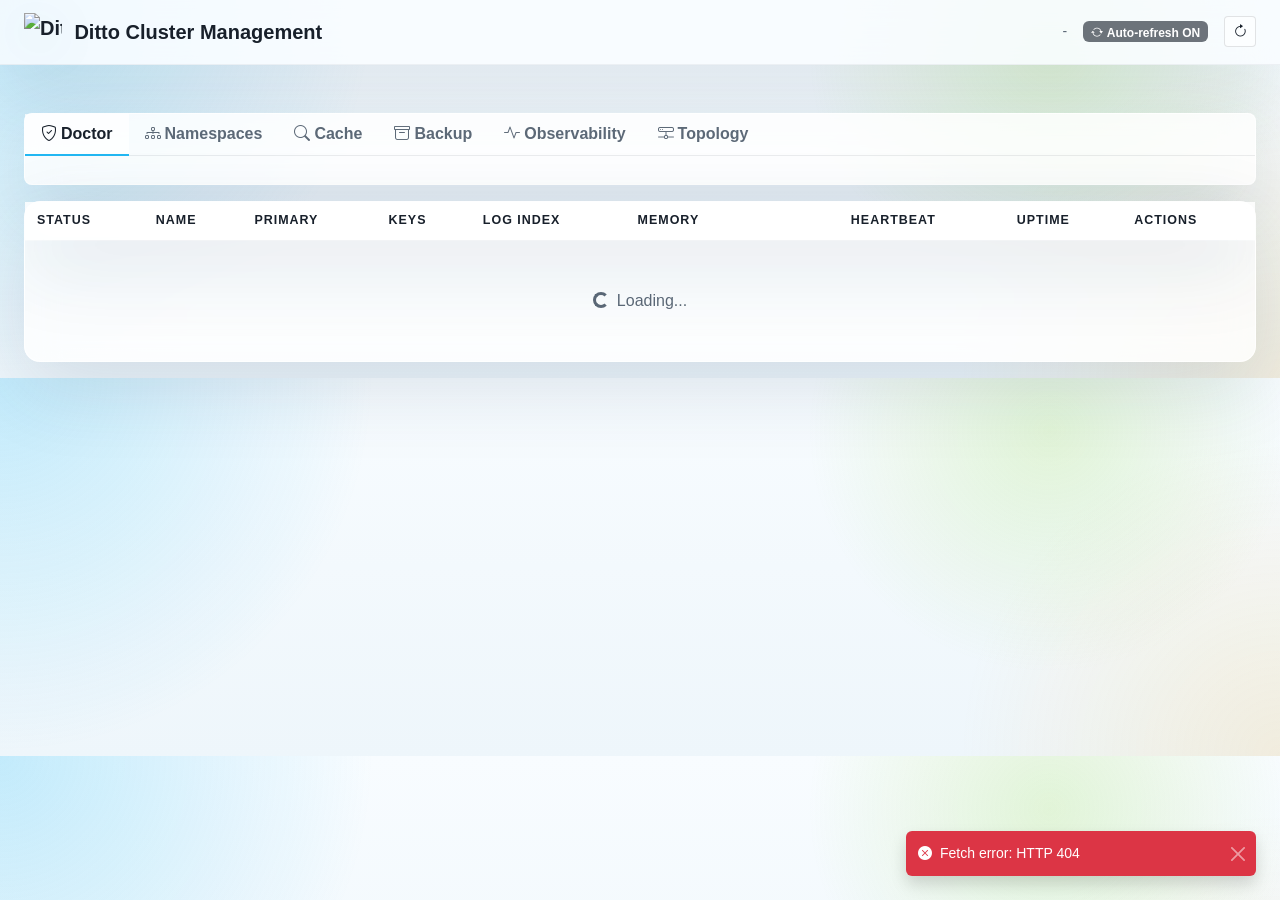
==== commit 6cc98af0: "fix: mgmt ui polish" ====
--- a/ditto-mgmt/src/web/index.html
+++ b/ditto-mgmt/src/web/index.html
@@ -4,6 +4,7 @@
   <meta charset="UTF-8">
   <meta name="viewport" content="width=device-width, initial-scale=1.0">
   <title>Ditto Cluster Management</title>
+  <link rel="icon" href="data:,">
   <link href="https://cdn.jsdelivr.net/npm/bootstrap@5.3.3/dist/css/bootstrap.min.css" rel="stylesheet" integrity="sha384-QWTKZyjpPEjISv5WaRU9OFeRpok6YctnYmDr5pNlyT2bRjXh0JMhjY6hW+ALEwIH" crossorigin="anonymous">
   <link href="https://cdn.jsdelivr.net/npm/bootstrap-icons@1.11.3/font/bootstrap-icons.min.css" rel="stylesheet" integrity="sha384-XGjxtQfXaH2tnPFa9x+ruJTuLE3Aa6LhHSWRr1XeTyhezb4abCG4ccI5AkVDxqC+" crossorigin="anonymous">
   <style>
@@ -73,6 +74,207 @@
     .form-control, .form-select { background-color: #0d1117; color: #e6edf3; border-color: #30363d; }
     .form-control:focus, .form-select:focus { background-color: #0d1117; color: #e6edf3; border-color: #388bfd; box-shadow: 0 0 0 .2rem rgba(56,139,253,.15); }
     .result-box { background: #0d1117; border: 1px solid #30363d; border-radius: 8px; min-height: 84px; max-height: 280px; overflow: auto; padding: 10px; font-size: .82rem; white-space: pre-wrap; }
+    .confirmation-summary { background: #0d1117; border: 1px solid #30363d; border-radius: 8px; padding: 10px; font-size: .86rem; }
+    .confirmation-summary dt { color: #8b949e; font-size: .72rem; text-transform: uppercase; letter-spacing: .08em; margin-bottom: 2px; }
+    .confirmation-summary dd { color: #e6edf3; margin-bottom: 8px; word-break: break-all; }
+    :root {
+      --ditto-bg: #f7fbff;
+      --ditto-surface: rgba(255, 255, 255, 0.8);
+      --ditto-surface-strong: #ffffff;
+      --ditto-text: #18202b;
+      --ditto-muted: #5c6977;
+      --ditto-line: rgba(24, 32, 43, 0.09);
+      --ditto-blue: #22b7f2;
+      --ditto-blue-deep: #1694dc;
+      --ditto-green: #8bd63d;
+      --ditto-green-deep: #63b92f;
+      --ditto-orange: #ffbb43;
+      --ditto-navy: #1d2430;
+      --ditto-shadow: 0 24px 80px rgba(24, 58, 92, 0.14);
+      --font-display: "Space Grotesk", "Segoe UI", sans-serif;
+      --font-body: "Manrope", "Segoe UI", sans-serif;
+    }
+    html { color-scheme: light; }
+    body {
+      font-family: var(--font-body);
+      color: var(--ditto-text);
+      background:
+        radial-gradient(circle at top left, rgba(34, 183, 242, 0.25), transparent 28%),
+        radial-gradient(circle at 82% 14%, rgba(139, 214, 61, 0.2), transparent 22%),
+        radial-gradient(circle at bottom right, rgba(255, 187, 67, 0.16), transparent 24%),
+        linear-gradient(180deg, #f8fcff 0%, #eef6fb 100%);
+    }
+    .panel-bg,
+    .card,
+    .details-panel,
+    .ops-panel,
+    .overview-card,
+    .ops-card,
+    .detail-card,
+    .modal-content,
+    .confirmation-summary,
+    .result-box {
+      background: var(--ditto-surface);
+      border-color: rgba(255, 255, 255, 0.72) !important;
+      box-shadow: var(--ditto-shadow);
+      backdrop-filter: blur(16px);
+      color: var(--ditto-text);
+    }
+    .navbar {
+      background: rgba(248, 252, 255, 0.86) !important;
+      border-color: rgba(24, 32, 43, 0.05) !important;
+      backdrop-filter: blur(18px);
+    }
+    .navbar-brand {
+      color: var(--ditto-text) !important;
+      font-family: var(--font-display);
+      letter-spacing: 0;
+      display: inline-flex;
+      align-items: center;
+      gap: .8rem;
+    }
+    .brand-logo {
+      width: 2.35rem;
+      height: 2.35rem;
+      object-fit: contain;
+      filter: drop-shadow(0 10px 24px rgba(24, 58, 92, 0.14));
+    }
+    .text-secondary,
+    .text-muted,
+    .overview-note,
+    .detail-label,
+    .ops-card-title,
+    .overview-label,
+    .table-heading,
+    .addr-subtitle {
+      color: var(--ditto-muted) !important;
+    }
+    .detail-value,
+    .overview-value,
+    .fw-semibold,
+    .modal-title,
+    .confirmation-summary dd {
+      color: var(--ditto-text);
+    }
+    .overview-label,
+    .detail-label,
+    .ops-card-title,
+    h1, h2, h3 {
+      font-family: var(--font-display);
+      letter-spacing: 0;
+    }
+    .ops-card,
+    .overview-card,
+    .detail-card,
+    .card,
+    .modal-content,
+    .result-box,
+    .confirmation-summary {
+      border-radius: 16px;
+    }
+    .overview-card,
+    .ops-card,
+    .detail-card {
+      background: rgba(255, 255, 255, 0.72);
+    }
+    .overview-card.ok,
+    .ops-card.ok {
+      border-top: 4px solid var(--ditto-green) !important;
+    }
+    .overview-card.warn,
+    .ops-card.warn {
+      border-top: 4px solid var(--ditto-orange) !important;
+    }
+    .overview-card.crit,
+    .ops-card.crit {
+      border-top: 4px solid #f85149 !important;
+    }
+    .badge-primary,
+    .badge-primary-gradient {
+      background: linear-gradient(135deg, var(--ditto-blue), var(--ditto-green)) !important;
+      color: #fff;
+    }
+    .badge-success-custom,
+    .bg-success {
+      background-color: var(--ditto-green-deep) !important;
+    }
+    .badge-warning-custom,
+    .bg-warning {
+      background-color: var(--ditto-orange) !important;
+    }
+    .bg-secondary {
+      background-color: rgba(24, 32, 43, 0.62) !important;
+    }
+    .btn-outline-secondary,
+    .btn-outline-primary,
+    .btn-outline-success,
+    .btn-outline-warning,
+    .btn-outline-info,
+    .btn-outline-danger {
+      background: rgba(255, 255, 255, 0.58);
+      border-color: rgba(24, 32, 43, 0.12);
+      color: var(--ditto-text);
+    }
+    .btn-outline-primary:hover,
+    .btn-primary,
+    .btn-danger {
+      background: linear-gradient(135deg, var(--ditto-blue), var(--ditto-green)) !important;
+      border-color: transparent !important;
+      color: #fff !important;
+    }
+    .ops-tabs {
+      border-color: rgba(24, 32, 43, 0.08);
+    }
+    .ops-tabs .nav-link {
+      color: var(--ditto-muted);
+      font-weight: 700;
+    }
+    .ops-tabs .nav-link.active {
+      color: var(--ditto-text);
+      background: rgba(255, 255, 255, 0.72);
+      border-bottom-color: var(--ditto-blue);
+    }
+    .table {
+      --bs-table-bg: transparent;
+      --bs-table-color: var(--ditto-text);
+      --bs-table-hover-bg: rgba(34, 183, 242, 0.08);
+      color: var(--ditto-text);
+    }
+    .table > :not(caption) > * > * {
+      color: var(--ditto-text);
+      border-color: rgba(24, 32, 43, 0.06);
+    }
+    .node-row:hover,
+    .node-row.selected {
+      background: rgba(34, 183, 242, 0.08) !important;
+    }
+    .form-control,
+    .form-select {
+      background-color: rgba(255, 255, 255, 0.78);
+      color: var(--ditto-text);
+      border-color: rgba(24, 32, 43, 0.12);
+    }
+    .form-control:focus,
+    .form-select:focus {
+      background-color: #fff;
+      color: var(--ditto-text);
+      border-color: rgba(34, 183, 242, 0.55);
+      box-shadow: 0 0 0 .2rem rgba(34, 183, 242, .15);
+    }
+    .findings-card {
+      max-height: 24rem;
+      display: flex;
+      flex-direction: column;
+      min-height: 0;
+    }
+    .findings-scroll {
+      overflow: auto;
+      min-height: 0;
+      padding-right: .25rem;
+    }
+    .compact-table {
+      color: var(--ditto-text);
+    }
   </style>
 </head>
 <body>
@@ -81,10 +283,10 @@
 <nav class="navbar navbar-expand-lg navbar-dark border-bottom border-secondary panel-bg">
   <div class="container-fluid px-4">
     <span class="navbar-brand">
-      <i class="bi bi-database-gear me-2 text-primary"></i>Ditto Cluster Management
+      <img class="brand-logo" src="/ditto-logo.png" alt="Ditto logo">Ditto Cluster Management
     </span>
     <div class="ms-auto d-flex align-items-center gap-3">
-      <span class="text-secondary small" id="last-updated">â€”</span>
+      <span class="text-secondary small" id="last-updated">-</span>
       <span class="badge bg-secondary refresh-badge" id="auto-refresh-badge">
         <i class="bi bi-arrow-repeat me-1"></i>Auto-refresh ON
       </span>
@@ -132,6 +334,12 @@
               <div class="col-12"><textarea class="form-control form-control-sm" id="cache-value" rows="3" placeholder="value"></textarea></div>
               <div class="col-md-6"><input class="form-control form-control-sm" id="cache-ttl" type="number" min="0" placeholder="ttl seconds"></div>
               <div class="col-md-6"><select class="form-select form-select-sm" id="cache-compressed"><option value="true">compressed=true</option><option value="false">compressed=false</option></select></div>
+              <div class="col-12">
+                <div class="form-check form-switch">
+                  <input class="form-check-input" type="checkbox" id="cache-reveal">
+                  <label class="form-check-label small text-secondary" for="cache-reveal">Request full value reveal</label>
+                </div>
+              </div>
             </div>
             <div class="d-flex flex-wrap gap-2 mt-3">
               <button class="btn btn-sm btn-outline-primary" data-cache-action="list"><i class="bi bi-list-ul me-1"></i>List</button>
@@ -170,7 +378,8 @@
             <th>Status</th>
             <th>Name</th>
             <th>Primary</th>
-            <th>Committed</th>
+            <th>Keys</th>
+            <th>Log index</th>
             <th class="memory-col">Memory</th>
             <th>Heartbeat</th>
             <th class="uptime-col">Uptime</th>
@@ -178,8 +387,8 @@
           </tr>
         </thead>
         <tbody id="nodes-tbody">
-          <tr><td colspan="8" class="text-center text-secondary py-5">
-            <div class="spinner-border spinner-border-sm me-2" role="status"></div>Loadingâ€¦
+          <tr><td colspan="9" class="text-center text-secondary py-5">
+            <div class="spinner-border spinner-border-sm me-2" role="status"></div>Loading...
           </td></tr>
         </tbody>
       </table>
@@ -189,7 +398,7 @@
   <!-- Details panel -->
   <div class="card border-secondary mt-3 details-panel d-none" id="details-panel">
     <div class="card-header d-flex justify-content-between align-items-center border-secondary panel-bg">
-      <span><i class="bi bi-info-circle me-2 text-primary"></i>Node Details: <strong id="details-title">â€”</strong></span>
+      <span><i class="bi bi-info-circle me-2 text-primary"></i>Node Details: <strong id="details-title">-</strong></span>
       <button class="btn-close btn-close-white btn-sm" id="close-details"></button>
     </div>
     <div class="card-body">
@@ -202,6 +411,28 @@
 <!-- Toast container -->
 <div class="toast-container" id="toast-container"></div>
 
+<!-- Confirmation modal -->
+<div class="modal fade" id="confirmation-modal" tabindex="-1" aria-hidden="true">
+  <div class="modal-dialog modal-dialog-centered">
+    <div class="modal-content border-danger">
+      <div class="modal-header border-secondary">
+        <h5 class="modal-title" id="confirmation-title">Confirm operation</h5>
+        <button type="button" class="btn-close btn-close-white" data-bs-dismiss="modal" aria-label="Close"></button>
+      </div>
+      <div class="modal-body">
+        <p class="text-warning mb-3" id="confirmation-message"></p>
+        <dl class="confirmation-summary" id="confirmation-summary"></dl>
+        <label class="form-label small text-secondary mt-3" for="confirmation-input" id="confirmation-label"></label>
+        <input class="form-control" id="confirmation-input" autocomplete="off">
+      </div>
+      <div class="modal-footer border-secondary">
+        <button type="button" class="btn btn-outline-secondary" data-bs-dismiss="modal">Cancel</button>
+        <button type="button" class="btn btn-danger" id="confirmation-approve" disabled>Confirm</button>
+      </div>
+    </div>
+  </div>
+</div>
+
 <script src="https://cdn.jsdelivr.net/npm/bootstrap@5.3.3/dist/js/bootstrap.bundle.min.js" integrity="sha384-YvpcrYf0tY3lHB60NNkmXc5s9fDVZLESaAA55NDzOxhy9GkcIdslK1eN7N6jIeHz" crossorigin="anonymous"></script>
 <script>
 // ---------------------------------------------------------------------------
@@ -212,6 +443,8 @@
 let selectedAddr = null;
 let nodesData = [];
 let doctorData = null;
+let confirmationModal = null;
+let pendingConfirmation = null;
 
 // ---------------------------------------------------------------------------
 // Auto-refresh
@@ -443,7 +676,7 @@
       <div class="detail-value">Quota peak ${summary.quota_peak_usage_pct ?? 0}%</div>
       <div class="overview-note">${summary.quota_reject_rate_per_min ?? 0} quota rejects/min, p99 ${summary.p99_latency_ms ?? 0}ms, errors ${summary.client_error_rate_pct ?? 0}%</div>
     </div>
-    <div class="ops-card">
+    <div class="ops-card findings-card">
       <div class="ops-card-title">Findings</div>
       ${renderFindingsTable(findings)}
     </div>`;
@@ -452,7 +685,7 @@
 function renderFindingsTable(findings) {
   if (!findings.length) return '<div class="text-secondary small">No findings.</div>';
   return `
-    <div class="table-responsive">
+    <div class="table-responsive findings-scroll">
       <table class="table table-borderless compact-table mb-0">
         <thead class="text-secondary"><tr><th>Severity</th><th>Scope</th><th>Finding</th><th>Action</th></tr></thead>
         <tbody>${findings.map(f => `
@@ -578,8 +811,8 @@
         <div class="ops-card ${!n.reachable ? 'crit' : n.status === 'Active' ? 'ok' : 'warn'}">
           <div class="ops-card-title">${escapeHtml(n.node_name || n.addr)}</div>
           <div class="detail-value">${n.is_primary ? '<i class="bi bi-star-fill text-primary me-1"></i>' : ''}${escapeHtml(n.status || 'Unreachable')}</div>
-          <div class="overview-note">${escapeHtml(n.addr)} · committed ${n.committed_index ?? '-'}</div>
-          <div class="overview-note">heartbeat ${n.heartbeat_ms ?? '-'}ms · uptime ${n.uptime_secs != null ? fmtUptime(n.uptime_secs) : '-'}</div>
+          <div class="overview-note">${escapeHtml(n.addr)} - committed ${n.committed_index ?? '-'}</div>
+          <div class="overview-note">heartbeat ${n.heartbeat_ms ?? '-'}ms - uptime ${n.uptime_secs != null ? fmtUptime(n.uptime_secs) : '-'}</div>
         </div>`).join('')}
     </div>`;
 }
@@ -632,10 +865,10 @@
     // Primary badge
     const primaryHtml = n.is_primary
       ? '<span class="badge badge-primary"><i class="bi bi-star-fill me-1"></i>PRIMARY</span>'
-      : '<span class="text-muted">â€”</span>';
+      : '<span class="text-muted">-</span>';
 
     // Memory bar
-    let memHtml = '<span class="text-muted">â€”</span>';
+    let memHtml = '<span class="text-muted">-</span>';
     if (n.memory_used_bytes != null && n.memory_max_bytes != null && n.memory_max_bytes > 0) {
       const pct = Math.round(n.memory_used_bytes * 100 / n.memory_max_bytes);
       const cls = pct >= 90 ? 'crit' : pct >= 70 ? 'warn' : '';
@@ -645,7 +878,7 @@
     }
 
     // Heartbeat
-    let hbHtml = '<span class="text-muted">â€”</span>';
+    let hbHtml = '<span class="text-muted">-</span>';
     if (n.heartbeat_ms != null) {
       const cls = n.heartbeat_ms < 10 ? 'heartbeat-good' : n.heartbeat_ms < 50 ? 'heartbeat-warn' : 'heartbeat-bad';
       hbHtml = `<span class="${cls} small fw-semibold">${n.heartbeat_ms}ms</span>`;
@@ -654,7 +887,7 @@
     // Uptime
     const uptimeHtml = n.uptime_secs != null
       ? `<span class="uptime-col small">${fmtUptime(n.uptime_secs)}</span>`
-      : '<span class="text-muted">â€”</span>';
+      : '<span class="text-muted">-</span>';
 
 
     // Actions
@@ -682,7 +915,8 @@
           <div class="text-muted addr-subtitle">${escapeHtml(n.addr)}</div>
         </td>
         <td>${primaryHtml}</td>
-        <td><span class="font-monospace small">${n.committed_index ?? 'â€”'}</span></td>
+        <td><span class="font-monospace small">${n.key_count ?? '-'}</span></td>
+        <td><span class="font-monospace small">${n.committed_index ?? '-'}</span></td>
         <td>${memHtml}</td>
         <td>${hbHtml}</td>
         <td>${uptimeHtml}</td>
@@ -715,7 +949,7 @@
     ['Node ID',        node.node_id],
     ['Address',        node.addr],
     ['Status',         node.status],
-    ['Primary',        node.is_primary != null ? (node.is_primary ? 'Yes â˜…' : 'No') : null],
+    ['Primary',        node.is_primary != null ? (node.is_primary ? 'Yes *' : 'No') : null],
     ['Committed Index',node.committed_index],
     ['Memory Used',    node.memory_used_bytes != null ? fmtBytes(node.memory_used_bytes) : null],
     ['Memory Max',     node.memory_max_bytes  != null ? fmtBytes(node.memory_max_bytes)  : null],
@@ -780,7 +1014,16 @@
 }
 
 async function restoreSnapshot(addr) {
-  if (!window.confirm(`Restore latest local snapshot on ${addr}?`)) return;
+  const confirmed = await requestConfirmation({
+    title: 'Restore latest snapshot',
+    message: 'This can replace the node cache contents with the latest local snapshot.',
+    phrase: addr,
+    fields: [
+      ['Target node', addr],
+      ['Operation', 'restore latest snapshot'],
+    ],
+  });
+  if (!confirmed) return;
   try {
     const resp = await fetch(`/api/nodes/${encodeURIComponent(addr)}/restore-snapshot`, { method: 'POST' });
     const data = await resp.json();
@@ -804,6 +1047,7 @@
   const value = document.getElementById('cache-value').value;
   const ttlRaw = document.getElementById('cache-ttl').value.trim();
   const compressed = document.getElementById('cache-compressed').value === 'true';
+  const reveal = document.getElementById('cache-reveal').checked;
   const nsQuery = namespace ? `?namespace=${encodeURIComponent(namespace)}` : '';
   const nsJoin = namespace ? `&namespace=${encodeURIComponent(namespace)}` : '';
 
@@ -814,7 +1058,8 @@
       resp = await fetch(`/api/cache/${encodeURIComponent(target)}/keys${query}`);
     } else if (action === 'get') {
       requireKey(key);
-      resp = await fetch(`/api/cache/${encodeURIComponent(target)}/keys/${encodeURIComponent(key)}${nsQuery}`);
+      const query = `?reveal=${reveal ? 'true' : 'false'}${namespace ? `&namespace=${encodeURIComponent(namespace)}` : ''}`;
+      resp = await fetch(`/api/cache/${encodeURIComponent(target)}/keys/${encodeURIComponent(key)}${query}`);
     } else if (action === 'set') {
       requireKey(key);
       const ttl = ttlRaw === '' ? null : Number(ttlRaw);
@@ -825,10 +1070,33 @@
       });
     } else if (action === 'delete') {
       requireKey(key);
-      if (!window.confirm(`Delete key ${key} from ${target}${namespace ? ` namespace ${namespace}` : ''}?`)) return;
+      const confirmed = await requestConfirmation({
+        title: 'Delete cache key',
+        message: 'This removes one key from the selected target.',
+        phrase: key,
+        fields: [
+          ['Target', target],
+          ['Namespace', namespace || '(default)'],
+          ['Key', key],
+        ],
+      });
+      if (!confirmed) return;
       resp = await fetch(`/api/cache/${encodeURIComponent(target)}/keys/${encodeURIComponent(key)}${nsQuery}`, { method: 'DELETE' });
     } else if (action === 'ttl') {
       if (!pattern) throw new Error('Pattern is required for TTL updates.');
+      const ttlDescription = ttlRaw === '' ? 'clear TTL' : `${Number(ttlRaw)} seconds`;
+      const confirmed = await requestConfirmation({
+        title: 'Update TTL by pattern',
+        message: 'This applies a TTL change to every key that matches the pattern.',
+        phrase: pattern,
+        fields: [
+          ['Target', target],
+          ['Namespace', namespace || '(default)'],
+          ['Pattern', pattern],
+          ['TTL', ttlDescription],
+        ],
+      });
+      if (!confirmed) return;
       const ttl = ttlRaw === '' ? null : Number(ttlRaw);
       resp = await fetch(`/api/cache/${encodeURIComponent(target)}/ttl${nsQuery}`, {
         method: 'POST',
@@ -843,9 +1111,21 @@
         body: JSON.stringify({ compressed }),
       });
     } else if (action === 'flush') {
-      const confirmation = window.prompt(`Type ${target} to flush cache on this target.`);
-      if (confirmation !== target) return;
-      resp = await fetch(`/api/cache/${encodeURIComponent(target)}/flush`, { method: 'POST' });
+      const phrase = namespace || target;
+      const confirmed = await requestConfirmation({
+        title: 'Flush cache target',
+        message: namespace
+          ? 'This deletes every key in the selected namespace on the selected target.'
+          : 'This clears every key on the selected target.',
+        phrase,
+        fields: [
+          ['Target', target],
+          ['Namespace', namespace || '(all namespaces)'],
+          ['Operation', 'flush cache'],
+        ],
+      });
+      if (!confirmed) return;
+      resp = await fetch(`/api/cache/${encodeURIComponent(target)}/flush${nsQuery}`, { method: 'POST' });
     }
 
     const text = await resp.text();
@@ -881,7 +1161,7 @@
 }
 
 function fmtBytes(b) {
-  if (b == null) return 'â€”';
+  if (b == null) return '-';
   if (b < 1024) return b + ' B';
   if (b < 1048576) return (b / 1024).toFixed(1) + ' KB';
   if (b < 1073741824) return (b / 1048576).toFixed(1) + ' MB';
@@ -889,7 +1169,7 @@
 }
 
 function fmtUptime(secs) {
-  if (secs == null) return 'â€”';
+  if (secs == null) return '-';
   if (secs < 60)   return secs + 's';
   if (secs < 3600) return Math.floor(secs/60) + 'm ' + (secs%60) + 's';
   const h = Math.floor(secs/3600);
@@ -920,6 +1200,54 @@
   } catch {
     return text;
   }
+}
+
+function requestConfirmation({ title, message, phrase, fields }) {
+  const modalEl = document.getElementById('confirmation-modal');
+  const input = document.getElementById('confirmation-input');
+  const approve = document.getElementById('confirmation-approve');
+  document.getElementById('confirmation-title').textContent = title;
+  document.getElementById('confirmation-message').textContent = message;
+  document.getElementById('confirmation-summary').innerHTML = fields
+    .map(([label, value]) => `<dt>${escapeHtml(label)}</dt><dd>${escapeHtml(value)}</dd>`)
+    .join('');
+  document.getElementById('confirmation-label').textContent = `Type "${phrase}" to confirm.`;
+  input.value = '';
+  approve.disabled = true;
+
+  if (!confirmationModal) {
+    confirmationModal = new bootstrap.Modal(modalEl);
+  }
+  if (pendingConfirmation) {
+    pendingConfirmation(false);
+  }
+
+  return new Promise(resolve => {
+    const cleanup = result => {
+      modalEl.removeEventListener('hidden.bs.modal', onHidden);
+      approve.removeEventListener('click', onApprove);
+      input.removeEventListener('input', onInput);
+      if (pendingConfirmation === cleanup) {
+        pendingConfirmation = null;
+      }
+      resolve(result);
+    };
+    const onInput = () => {
+      approve.disabled = input.value !== phrase;
+    };
+    const onApprove = () => {
+      confirmationModal.hide();
+      cleanup(true);
+    };
+    const onHidden = () => cleanup(false);
+
+    input.addEventListener('input', onInput);
+    approve.addEventListener('click', onApprove);
+    modalEl.addEventListener('hidden.bs.modal', onHidden);
+    pendingConfirmation = cleanup;
+    confirmationModal.show();
+    setTimeout(() => input.focus(), 150);
+  });
 }
 
 function severityToLevel(severity) {
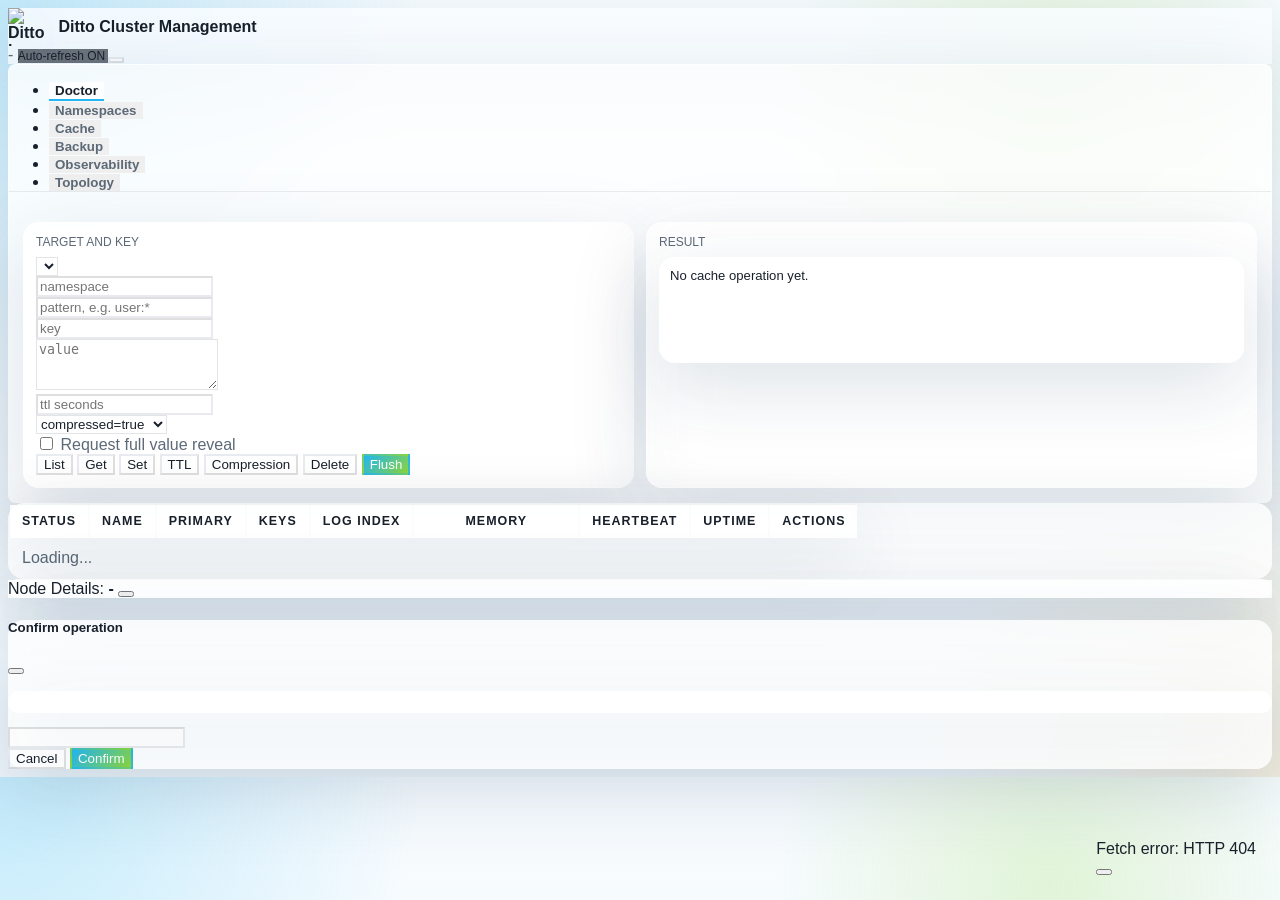
==== commit 878b9cf6: "fixies: ditto-mgmt self-hosted assets" ====
--- a/ditto-mgmt/src/web/index.html
+++ b/ditto-mgmt/src/web/index.html
@@ -5,8 +5,8 @@
   <meta name="viewport" content="width=device-width, initial-scale=1.0">
   <title>Ditto Cluster Management</title>
   <link rel="icon" href="data:,">
-  <link href="https://cdn.jsdelivr.net/npm/bootstrap@5.3.3/dist/css/bootstrap.min.css" rel="stylesheet" integrity="sha384-QWTKZyjpPEjISv5WaRU9OFeRpok6YctnYmDr5pNlyT2bRjXh0JMhjY6hW+ALEwIH" crossorigin="anonymous">
-  <link href="https://cdn.jsdelivr.net/npm/bootstrap-icons@1.11.3/font/bootstrap-icons.min.css" rel="stylesheet" integrity="sha384-XGjxtQfXaH2tnPFa9x+ruJTuLE3Aa6LhHSWRr1XeTyhezb4abCG4ccI5AkVDxqC+" crossorigin="anonymous">
+  <link href="/assets/bootstrap.min.css" rel="stylesheet">
+  <link href="/assets/bootstrap-icons.min.css" rel="stylesheet">
   <style>
     body { background-color: #0d1117; }
     .panel-bg { background: #161b22; }
@@ -433,7 +433,7 @@
   </div>
 </div>
 
-<script src="https://cdn.jsdelivr.net/npm/bootstrap@5.3.3/dist/js/bootstrap.bundle.min.js" integrity="sha384-YvpcrYf0tY3lHB60NNkmXc5s9fDVZLESaAA55NDzOxhy9GkcIdslK1eN7N6jIeHz" crossorigin="anonymous"></script>
+<script src="/assets/bootstrap.bundle.min.js"></script>
 <script>
 // ---------------------------------------------------------------------------
 // State
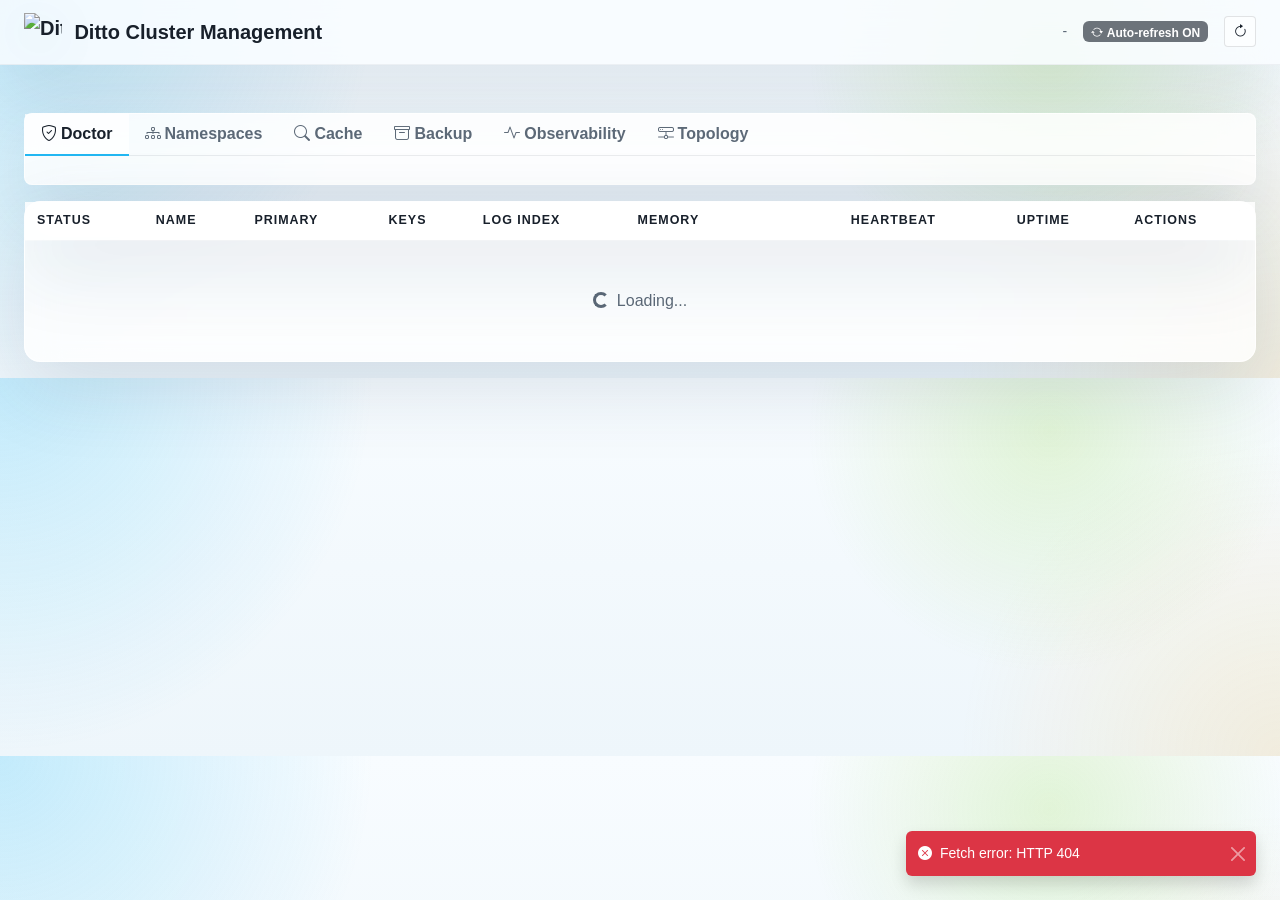
==== commit 776a9643: "fixed: csp inline js code error" ====
--- a/ditto-mgmt/src/web/index.html
+++ b/ditto-mgmt/src/web/index.html
@@ -1,12 +1,12 @@
-﻿<!DOCTYPE html>
+<!DOCTYPE html>
 <html lang="en" data-bs-theme="dark">
 <head>
   <meta charset="UTF-8">
   <meta name="viewport" content="width=device-width, initial-scale=1.0">
   <title>Ditto Cluster Management</title>
   <link rel="icon" href="data:,">
-  <link href="/assets/bootstrap.min.css" rel="stylesheet">
-  <link href="/assets/bootstrap-icons.min.css" rel="stylesheet">
+  <link href="assets/bootstrap.min.css" rel="stylesheet">
+  <link href="assets/bootstrap-icons.min.css" rel="stylesheet">
   <style>
     body { background-color: #0d1117; }
     .panel-bg { background: #161b22; }
@@ -283,7 +283,7 @@
 <nav class="navbar navbar-expand-lg navbar-dark border-bottom border-secondary panel-bg">
   <div class="container-fluid px-4">
     <span class="navbar-brand">
-      <img class="brand-logo" src="/ditto-logo.png" alt="Ditto logo">Ditto Cluster Management
+      <img class="brand-logo" src="ditto-logo.png" alt="Ditto logo">Ditto Cluster Management
     </span>
     <div class="ms-auto d-flex align-items-center gap-3">
       <span class="text-secondary small" id="last-updated">-</span>
@@ -433,918 +433,8 @@
   </div>
 </div>
 
-<script src="/assets/bootstrap.bundle.min.js"></script>
-<script>
-// ---------------------------------------------------------------------------
-// State
-// ---------------------------------------------------------------------------
-let autoRefresh = true;
-let refreshTimer = null;
-let selectedAddr = null;
-let nodesData = [];
-let doctorData = null;
-let confirmationModal = null;
-let pendingConfirmation = null;
-
-// ---------------------------------------------------------------------------
-// Auto-refresh
-// ---------------------------------------------------------------------------
-function toggleAutoRefresh() {
-  autoRefresh = !autoRefresh;
-  const badge = document.getElementById('auto-refresh-badge');
-  if (autoRefresh) {
-    badge.className = 'badge bg-secondary refresh-badge';
-    badge.innerHTML = '<i class="bi bi-arrow-repeat me-1"></i>Auto-refresh ON';
-    scheduleRefresh();
-  } else {
-    badge.className = 'badge bg-danger refresh-badge';
-    badge.innerHTML = '<i class="bi bi-pause-fill me-1"></i>Auto-refresh OFF';
-    clearTimeout(refreshTimer);
-  }
-}
-
-function scheduleRefresh() {
-  clearTimeout(refreshTimer);
-  if (autoRefresh) refreshTimer = setTimeout(fetchNodes, 3000);
-}
-
-// ---------------------------------------------------------------------------
-// Fetch nodes
-// ---------------------------------------------------------------------------
-async function fetchNodes() {
-  try {
-    const resp = await fetch('/api/nodes');
-    if (!resp.ok) throw new Error(`HTTP ${resp.status}`);
-    const data = await resp.json();
-    nodesData = data.nodes || [];
-    renderTable(nodesData);
-    renderSummary(nodesData);
-    renderProductionOverview(nodesData);
-    renderProductionTools(nodesData);
-    fetchDoctor();
-    document.getElementById('last-updated').textContent =
-      'Last updated: ' + new Date().toLocaleTimeString();
-    if (selectedAddr) refreshDetails(selectedAddr);
-  } catch(e) {
-    showToast('danger', 'Fetch error: ' + e.message);
-  }
-  scheduleRefresh();
-}
-
-async function fetchDoctor() {
-  try {
-    const resp = await fetch('/api/doctor');
-    if (!resp.ok) throw new Error(`HTTP ${resp.status}`);
-    doctorData = await resp.json();
-    renderDoctorPanel(doctorData);
-  } catch(e) {
-    doctorData = null;
-    document.getElementById('doctor-panel').innerHTML = `
-      <div class="ops-card border-danger">
-        <div class="ops-card-title">Doctor unavailable</div>
-        <div class="text-danger fw-semibold">${escapeHtml(e.message)}</div>
-      </div>`;
-  }
-}
-
-// ---------------------------------------------------------------------------
-// Production overview
-// ---------------------------------------------------------------------------
-function renderProductionOverview(nodes) {
-  const overview = buildProductionOverview(nodes);
-  const el = document.getElementById('production-overview');
-  el.innerHTML = `
-    ${renderOverviewCard('Readiness', overview.readiness.level, overview.readiness.value, overview.readiness.note, overview.readiness.findings)}
-    ${renderOverviewCard('Security posture', overview.security.level, overview.security.value, overview.security.note, overview.security.findings)}
-    ${renderOverviewCard('Quota pressure', overview.quota.level, overview.quota.value, overview.quota.note, overview.quota.findings)}
-    ${renderOverviewCard('Latency/errors', overview.latency.level, overview.latency.value, overview.latency.note, overview.latency.findings)}
-    ${renderOverviewCard('Persistence', overview.persistence.level, overview.persistence.value, overview.persistence.note, overview.persistence.findings)}
-    ${renderOverviewCard('Operator actions', overview.actions.level, overview.actions.value, overview.actions.note, overview.actions.findings)}
-  `;
-}
-
-function buildProductionOverview(nodes) {
-  if (!nodes.length) {
-    const empty = {
-      level: 'warn',
-      value: 'No nodes',
-      note: 'No cluster data is currently available.',
-      findings: ['Check management seed configuration and node reachability.'],
-    };
-    return {
-      readiness: empty,
-      security: empty,
-      quota: empty,
-      latency: empty,
-      persistence: empty,
-      actions: empty,
-    };
-  }
-
-  const reachable = nodes.filter(n => n.reachable);
-  const active = reachable.filter(n => n.status === 'Active');
-  const inactive = reachable.filter(n => n.status === 'Inactive');
-  const unreachable = nodes.filter(n => !n.reachable);
-  const primaryCount = reachable.filter(n => n.is_primary).length;
-  const committed = reachable.map(n => n.committed_index).filter(v => Number.isFinite(v));
-  const committedSpread = committed.length ? Math.max(...committed) - Math.min(...committed) : 0;
-  const quotaTop = nodes.flatMap(n => (n.namespace_quota_top_usage || []).map(q => ({ ...q, node_name: n.node_name || n.addr })));
-  const quotaPeak = quotaTop.reduce((max, q) => Math.max(max, Number(q.usage_pct || 0)), 0);
-  const quotaRejectRate = sum(nodes, 'namespace_quota_reject_rate_per_min');
-  const risingQuota = nodes.some(n => ['rising', 'surging'].includes(String(n.namespace_quota_reject_trend || '').toLowerCase()));
-  const p99 = max(nodes, 'client_latency_p99_estimate_ms');
-  const clientErrors = sum(nodes, 'client_error_total');
-  const clientRequests = sum(nodes, 'client_requests_total');
-  const errorPct = clientRequests > 0 ? Math.round(clientErrors * 1000 / clientRequests) / 10 : 0;
-  const persistenceEnabled = reachable.filter(n => n.persistence_enabled === true).length;
-  const backupEnabled = reachable.filter(n => n.persistence_backup_enabled === true).length;
-  const restoreFailures = sum(nodes, 'snapshot_restore_failure_total') + sum(nodes, 'snapshot_restore_policy_block_total');
-  const degradedNodes = [...unreachable, ...inactive];
-
-  const readinessFindings = [];
-  if (unreachable.length) readinessFindings.push(`${unreachable.length} unreachable node(s)`);
-  if (!active.length) readinessFindings.push('No active nodes');
-  if (primaryCount !== 1) readinessFindings.push(`Primary count is ${primaryCount}`);
-  if (committedSpread > 0) readinessFindings.push(`Committed index spread is ${committedSpread}`);
-  const readinessLevel = readinessFindings.some(f => f.includes('unreachable') || f.includes('No active') || f.includes('Primary')) ? 'crit' : committedSpread > 0 ? 'warn' : 'ok';
-
-  const securityFindings = [];
-  const httpAuthKnown = reachable.length > 0;
-  if (httpAuthKnown) securityFindings.push('Management and node HTTP auth are required for this view');
-  if (degradedNodes.length) securityFindings.push('Degraded membership affects production readiness');
-
-  const quotaFindings = [];
-  if (quotaPeak >= 90) quotaFindings.push(`Top namespace usage is ${quotaPeak}%`);
-  if (quotaRejectRate >= 10) quotaFindings.push(`${quotaRejectRate} quota rejects/min`);
-  if (risingQuota) quotaFindings.push('Quota reject trend is rising');
-  const quotaLevel = quotaPeak >= 90 || quotaRejectRate >= 10 || risingQuota ? 'warn' : 'ok';
-
-  const latencyFindings = [];
-  if (p99 >= 500) latencyFindings.push(`p99 latency estimate is ${p99}ms`);
-  if (errorPct >= 1) latencyFindings.push(`Client error rate is ${errorPct}%`);
-  const latencyLevel = p99 >= 500 || errorPct >= 1 ? 'warn' : 'ok';
-
-  const persistenceFindings = [];
-  if (persistenceEnabled !== reachable.length) persistenceFindings.push(`${reachable.length - persistenceEnabled} reachable node(s) have persistence disabled`);
-  if (backupEnabled !== reachable.length) persistenceFindings.push(`${reachable.length - backupEnabled} reachable node(s) have backup disabled`);
-  if (restoreFailures > 0) persistenceFindings.push(`${restoreFailures} restore failure/block event(s)`);
-  const persistenceLevel = restoreFailures > 0 ? 'warn' : 'ok';
-
-  const actions = [
-    ...readinessFindings,
-    ...quotaFindings,
-    ...latencyFindings,
-    ...persistenceFindings,
-  ].slice(0, 4);
-
-  return {
-    readiness: {
-      level: readinessLevel,
-      value: readinessLevel === 'ok' ? 'Ready' : readinessLevel === 'crit' ? 'Critical' : 'Warning',
-      note: `${active.length}/${nodes.length} active, ${primaryCount} primary, spread ${committedSpread}`,
-      findings: readinessFindings.length ? readinessFindings : ['Cluster membership and primary election look healthy.'],
-    },
-    security: {
-      level: degradedNodes.length ? 'warn' : 'ok',
-      value: degradedNodes.length ? 'Review' : 'Guarded',
-      note: 'Full strict-security verdict will move to the planned doctor API.',
-      findings: securityFindings.length ? securityFindings : ['No degraded membership detected from node status.'],
-    },
-    quota: {
-      level: quotaLevel,
-      value: quotaLevel === 'ok' ? `${quotaPeak}% peak` : 'Pressure',
-      note: `${quotaRejectRate} rejects/min across reachable nodes`,
-      findings: quotaFindings.length ? quotaFindings : ['No namespace quota pressure detected.'],
-    },
-    latency: {
-      level: latencyLevel,
-      value: p99 ? `p99 ${p99}ms` : 'No samples',
-      note: `${clientErrors}/${clientRequests} client errors (${errorPct}%)`,
-      findings: latencyFindings.length ? latencyFindings : ['Client latency and error counters look normal.'],
-    },
-    persistence: {
-      level: persistenceLevel,
-      value: `${persistenceEnabled}/${reachable.length} enabled`,
-      note: `${backupEnabled}/${reachable.length} backup-enabled nodes`,
-      findings: persistenceFindings.length ? persistenceFindings : ['Persistence and restore counters look normal.'],
-    },
-    actions: {
-      level: actions.length ? (readinessLevel === 'crit' ? 'crit' : 'warn') : 'ok',
-      value: actions.length ? `${actions.length} item(s)` : 'None',
-      note: 'Highest-priority operator follow-up from current telemetry.',
-      findings: actions.length ? actions : ['No immediate operator action suggested.'],
-    },
-  };
-}
-
-function renderOverviewCard(label, level, value, note, findings) {
-  const icon = level === 'crit' ? 'x-octagon-fill' : level === 'warn' ? 'exclamation-triangle-fill' : 'check-circle-fill';
-  const textClass = level === 'crit' ? 'text-danger' : level === 'warn' ? 'text-warning' : 'text-success';
-  return `
-    <section class="overview-card ${level}">
-      <div class="overview-label">${escapeHtml(label)}</div>
-      <div class="overview-value ${textClass}"><i class="bi bi-${icon} me-2"></i>${escapeHtml(value)}</div>
-      <div class="overview-note">${escapeHtml(note)}</div>
-      <ul class="finding-list">${findings.map(item => `<li>${escapeHtml(item)}</li>`).join('')}</ul>
-    </section>`;
-}
-
-// ---------------------------------------------------------------------------
-// Production tools
-// ---------------------------------------------------------------------------
-function renderProductionTools(nodes) {
-  renderCacheTargetOptions(nodes);
-  renderNamespacePanel(nodes);
-  renderBackupPanel(nodes);
-  renderObservabilityPanel(nodes);
-  renderTopologyPanel(nodes);
-  if (doctorData) renderDoctorPanel(doctorData);
-}
-
-function renderDoctorPanel(data) {
-  const level = severityToLevel(data.verdict);
-  const summary = data.summary || {};
-  const findings = data.findings || [];
-  document.getElementById('doctor-panel').innerHTML = `
-    <div class="ops-card ${level}">
-      <div class="ops-card-title">Verdict</div>
-      <div class="overview-value ${levelTextClass(level)}">${escapeHtml(String(data.verdict || 'unknown').toUpperCase())}</div>
-      <div class="overview-note">${summary.active_nodes ?? 0}/${summary.total_nodes ?? 0} active, ${summary.primary_count ?? 0} primary, spread ${summary.committed_index_spread ?? 0}</div>
-    </div>
-    <div class="ops-card">
-      <div class="ops-card-title">Pressure</div>
-      <div class="detail-value">Quota peak ${summary.quota_peak_usage_pct ?? 0}%</div>
-      <div class="overview-note">${summary.quota_reject_rate_per_min ?? 0} quota rejects/min, p99 ${summary.p99_latency_ms ?? 0}ms, errors ${summary.client_error_rate_pct ?? 0}%</div>
-    </div>
-    <div class="ops-card findings-card">
-      <div class="ops-card-title">Findings</div>
-      ${renderFindingsTable(findings)}
-    </div>`;
-}
-
-function renderFindingsTable(findings) {
-  if (!findings.length) return '<div class="text-secondary small">No findings.</div>';
-  return `
-    <div class="table-responsive findings-scroll">
-      <table class="table table-borderless compact-table mb-0">
-        <thead class="text-secondary"><tr><th>Severity</th><th>Scope</th><th>Finding</th><th>Action</th></tr></thead>
-        <tbody>${findings.map(f => `
-          <tr>
-            <td>${severityBadge(f.severity)}</td>
-            <td>${escapeHtml(f.scope)}</td>
-            <td>${escapeHtml(f.message)}</td>
-            <td>${escapeHtml(f.action)}</td>
-          </tr>`).join('')}</tbody>
-      </table>
-    </div>`;
-}
-
-function renderNamespacePanel(nodes) {
-  const rows = nodes.flatMap(n => (n.namespace_quota_top_usage || []).map(q => ({
-    node: n.node_name || n.addr,
-    namespace: q.namespace,
-    key_count: q.key_count,
-    quota_limit: q.quota_limit,
-    usage_pct: q.usage_pct,
-    remaining_keys: q.remaining_keys,
-    trend: n.namespace_quota_reject_trend || 'steady',
-    reject_rate: n.namespace_quota_reject_rate_per_min || 0,
-  }))).sort((a, b) => b.usage_pct - a.usage_pct);
-
-  document.getElementById('namespace-panel').innerHTML = `
-    <div class="ops-grid mb-2">
-      <div class="ops-card">
-        <div class="ops-card-title">Quota pressure</div>
-        <div class="detail-value">${rows[0]?.usage_pct ?? 0}% peak namespace usage</div>
-        <div class="overview-note">${sum(nodes, 'namespace_quota_reject_rate_per_min')} rejects/min across nodes</div>
-      </div>
-      <div class="ops-card">
-        <div class="ops-card-title">Tenancy</div>
-        <div class="detail-value">${nodes.filter(n => n.tenancy_enabled).length}/${nodes.filter(n => n.reachable).length} reachable enabled</div>
-        <div class="overview-note">Default namespaces: ${escapeHtml(unique(nodes.map(n => n.tenancy_default_namespace).filter(Boolean)).join(', ') || '-')}</div>
-      </div>
-    </div>
-    ${rows.length ? `
-      <div class="table-responsive">
-        <table class="table table-borderless table-hover compact-table mb-0">
-          <thead class="text-secondary"><tr><th>Node</th><th>Namespace</th><th>Keys</th><th>Quota</th><th>Usage</th><th>Remaining</th><th>Rejects/min</th><th>Trend</th></tr></thead>
-          <tbody>${rows.map(r => `
-            <tr>
-              <td>${escapeHtml(r.node)}</td>
-              <td>${escapeHtml(r.namespace)}</td>
-              <td>${r.key_count}</td>
-              <td>${r.quota_limit || 'unlimited'}</td>
-              <td>${quotaBadge(r.usage_pct)}</td>
-              <td>${r.remaining_keys}</td>
-              <td>${r.reject_rate}</td>
-              <td>${escapeHtml(r.trend)}</td>
-            </tr>`).join('')}</tbody>
-        </table>
-      </div>` : '<div class="text-secondary small">No namespace quota usage reported.</div>'}`;
-}
-
-function renderCacheTargetOptions(nodes) {
-  const select = document.getElementById('cache-target');
-  const previous = select.value;
-  const options = ['<option value="all">all nodes</option>']
-    .concat(nodes.filter(n => n.reachable).map(n => {
-      const value = n.node_name || n.addr;
-      return `<option value="${escapeHtml(value)}">${escapeHtml(value)}</option>`;
-    }));
-  select.innerHTML = options.join('');
-  if ([...select.options].some(o => o.value === previous)) select.value = previous;
-}
-
-function renderBackupPanel(nodes) {
-  const rows = nodes.filter(n => n.reachable);
-  document.getElementById('backup-panel').innerHTML = `
-    <div class="table-responsive">
-      <table class="table table-borderless table-hover compact-table mb-0">
-        <thead class="text-secondary"><tr><th>Node</th><th>Status</th><th>Backup</th><th>Storage</th><th>Last load</th><th>Restore</th><th>Actions</th></tr></thead>
-        <tbody>${rows.map(n => {
-          const target = escapeHtml(n.node_name || n.addr);
-          const failures = Number(n.snapshot_restore_failure_total || 0) + Number(n.snapshot_restore_policy_block_total || 0);
-          return `
-            <tr>
-              <td>${escapeHtml(n.node_name || n.addr)}</td>
-              <td>${escapeHtml(n.status || '-')}</td>
-              <td>${boolBadge(n.persistence_backup_enabled)}</td>
-              <td>${fmtBytes(n.backup_dir_bytes)}</td>
-              <td>${escapeHtml(n.snapshot_last_load_path || '-')}${n.snapshot_last_load_age_secs != null ? ` (${fmtUptime(n.snapshot_last_load_age_secs)} ago)` : ''}</td>
-              <td>${n.snapshot_restore_success_total || 0} ok / ${failures} issue(s)</td>
-              <td>
-                <button class="btn btn-sm btn-outline-secondary me-1" data-action="backup" data-node-name="${target}"><i class="bi bi-archive"></i></button>
-                <button class="btn btn-sm btn-outline-warning" data-node-op="restore" data-node-name="${target}"><i class="bi bi-arrow-counterclockwise"></i></button>
-              </td>
-            </tr>`;
-        }).join('')}</tbody>
-      </table>
-    </div>`;
-}
-
-function renderObservabilityPanel(nodes) {
-  document.getElementById('observability-panel').innerHTML = `
-    <div class="ops-grid">
-      ${nodes.filter(n => n.reachable).map(n => `
-        <div class="ops-card">
-          <div class="ops-card-title">${escapeHtml(n.node_name || n.addr)}</div>
-          <div class="detail-value">p99 ${n.client_latency_p99_estimate_ms ?? 0}ms</div>
-          <div class="overview-note">requests tcp:${n.client_requests_tcp_total ?? 0} http:${n.client_requests_http_total ?? 0} internal:${n.client_requests_internal_total ?? 0}</div>
-          <div class="overview-note">errors auth:${n.client_error_auth_total ?? 0} throttle:${n.client_error_throttle_total ?? 0} availability:${n.client_error_availability_total ?? 0} validation:${n.client_error_validation_total ?? 0}</div>
-          <div class="overview-note">hot-key coalesced:${n.hot_key_coalesced_hits_total ?? 0} fallback:${n.hot_key_fallback_exec_total ?? 0} timeout:${n.hot_key_wait_timeout_total ?? 0} stale:${n.hot_key_stale_served_total ?? 0}</div>
-          <div class="overview-note">circuit ${escapeHtml(n.circuit_breaker_state || '-')} open:${n.circuit_breaker_open_total ?? 0} reject:${n.circuit_breaker_reject_total ?? 0}</div>
-        </div>`).join('')}
-    </div>`;
-}
-
-function renderTopologyPanel(nodes) {
-  const committed = nodes.filter(n => n.committed_index != null).map(n => n.committed_index);
-  const spread = committed.length ? Math.max(...committed) - Math.min(...committed) : 0;
-  document.getElementById('topology-panel').innerHTML = `
-    <div class="ops-grid">
-      <div class="ops-card">
-        <div class="ops-card-title">Cluster spread</div>
-        <div class="detail-value">${spread}</div>
-        <div class="overview-note">Committed index difference across reachable reported nodes.</div>
-      </div>
-      ${nodes.map(n => `
-        <div class="ops-card ${!n.reachable ? 'crit' : n.status === 'Active' ? 'ok' : 'warn'}">
-          <div class="ops-card-title">${escapeHtml(n.node_name || n.addr)}</div>
-          <div class="detail-value">${n.is_primary ? '<i class="bi bi-star-fill text-primary me-1"></i>' : ''}${escapeHtml(n.status || 'Unreachable')}</div>
-          <div class="overview-note">${escapeHtml(n.addr)} - committed ${n.committed_index ?? '-'}</div>
-          <div class="overview-note">heartbeat ${n.heartbeat_ms ?? '-'}ms - uptime ${n.uptime_secs != null ? fmtUptime(n.uptime_secs) : '-'}</div>
-        </div>`).join('')}
-    </div>`;
-}
-
-// ---------------------------------------------------------------------------
-// Render cluster summary pills
-// ---------------------------------------------------------------------------
-function renderSummary(nodes) {
-  const total    = nodes.length;
-  const active   = nodes.filter(n => n.reachable && n.status === 'Active').length;
-  const inactive = nodes.filter(n => n.reachable && n.status === 'Inactive').length;
-  const unreach  = nodes.filter(n => !n.reachable).length;
-  const primary  = nodes.find(n => n.is_primary);
-
-  const el = document.getElementById('cluster-summary');
-  el.innerHTML = `
-    <span class="badge bg-secondary"><i class="bi bi-server me-1"></i>${total} nodes</span>
-    <span class="badge badge-success-custom"><i class="bi bi-check-circle me-1"></i>${active} active</span>
-    ${inactive ? `<span class="badge badge-warning-custom"><i class="bi bi-pause-circle me-1"></i>${inactive} inactive</span>` : ''}
-    ${unreach  ? `<span class="badge bg-danger"><i class="bi bi-exclamation-triangle me-1"></i>${unreach} unreachable</span>` : ''}
-    ${primary  ? `<span class="badge badge-primary-gradient"><i class="bi bi-star-fill me-1"></i>Primary: ${escapeHtml(primary.node_name || primary.addr)}</span>` : ''}
-  `;
-}
-
-// ---------------------------------------------------------------------------
-// Render table
-// ---------------------------------------------------------------------------
-function renderTable(nodes) {
-  const tbody = document.getElementById('nodes-tbody');
-  if (!nodes.length) {
-    tbody.innerHTML = '<tr><td colspan="8" class="text-center text-secondary py-4">No nodes discovered.</td></tr>';
-    return;
-  }
-
-  tbody.innerHTML = nodes.map(n => {
-    const isSelected = n.addr === selectedAddr;
-
-    // Status indicator
-    let statusHtml;
-    if (!n.reachable) {
-      statusHtml = `<span class="status-unreachable"><i class="bi bi-exclamation-triangle-fill"></i></span><span class="text-danger small">Unreachable</span>`;
-    } else if (n.status === 'Active') {
-      statusHtml = `<span class="status-dot status-active"></span><span class="text-success small">Active</span>`;
-    } else if (n.status === 'Inactive') {
-      statusHtml = `<span class="status-dot status-inactive"></span><span class="text-warning small">Inactive</span>`;
-    } else {
-      statusHtml = `<span class="status-dot status-offline"></span><span class="text-secondary small">${escapeHtml(n.status || '?')}</span>`;
-    }
-
-    // Primary badge
-    const primaryHtml = n.is_primary
-      ? '<span class="badge badge-primary"><i class="bi bi-star-fill me-1"></i>PRIMARY</span>'
-      : '<span class="text-muted">-</span>';
-
-    // Memory bar
-    let memHtml = '<span class="text-muted">-</span>';
-    if (n.memory_used_bytes != null && n.memory_max_bytes != null && n.memory_max_bytes > 0) {
-      const pct = Math.round(n.memory_used_bytes * 100 / n.memory_max_bytes);
-      const cls = pct >= 90 ? 'crit' : pct >= 70 ? 'warn' : '';
-      memHtml = `
-        <span class="small">${fmtBytes(n.memory_used_bytes)} / ${fmtBytes(n.memory_max_bytes)}</span>
-        <progress class="memory-progress ${cls}" value="${pct}" max="100" aria-label="Memory usage ${pct}%"></progress>`;
-    }
-
-    // Heartbeat
-    let hbHtml = '<span class="text-muted">-</span>';
-    if (n.heartbeat_ms != null) {
-      const cls = n.heartbeat_ms < 10 ? 'heartbeat-good' : n.heartbeat_ms < 50 ? 'heartbeat-warn' : 'heartbeat-bad';
-      hbHtml = `<span class="${cls} small fw-semibold">${n.heartbeat_ms}ms</span>`;
-    }
-
-    // Uptime
-    const uptimeHtml = n.uptime_secs != null
-      ? `<span class="uptime-col small">${fmtUptime(n.uptime_secs)}</span>`
-      : '<span class="text-muted">-</span>';
-
-
-    // Actions
-    let actionsHtml = '';
-    if (n.reachable) {
-      const isActive = n.status === 'Active';
-      const btnVariant = isActive ? 'outline-warning' : 'outline-success';
-      const btnLabel   = isActive ? 'Deactivate' : 'Activate';
-      actionsHtml = `
-        <button class="btn ${btnVariant} action-btn me-1" data-action="set-active" data-node-name="${escapeHtml(n.node_name)}" data-active="${!isActive}">
-          ${btnLabel}
-        </button>
-        <button class="btn btn-outline-secondary action-btn" data-action="backup" data-node-name="${escapeHtml(n.node_name)}">
-          <i class="bi bi-archive me-1"></i>Backup
-        </button>`;
-    } else {
-      actionsHtml = '<span class="text-muted small">(unavailable)</span>';
-    }
-
-    return `
-      <tr class="node-row ${isSelected ? 'selected' : ''}" data-select-addr="${escapeHtml(n.addr)}">
-        <td><div class="d-flex align-items-center">${statusHtml}</div></td>
-        <td>
-          <div class="fw-semibold">${escapeHtml(n.node_name || '-')}</div>
-          <div class="text-muted addr-subtitle">${escapeHtml(n.addr)}</div>
-        </td>
-        <td>${primaryHtml}</td>
-        <td><span class="font-monospace small">${n.key_count ?? '-'}</span></td>
-        <td><span class="font-monospace small">${n.committed_index ?? '-'}</span></td>
-        <td>${memHtml}</td>
-        <td>${hbHtml}</td>
-        <td>${uptimeHtml}</td>
-        <td>${actionsHtml}</td>
-      </tr>`;
-  }).join('');
-}
-
-// ---------------------------------------------------------------------------
-// Details panel
-// ---------------------------------------------------------------------------
-function selectNode(addr) {
-  if (selectedAddr === addr) {
-    closeDetails();
-    return;
-  }
-  selectedAddr = addr;
-  document.querySelectorAll('.node-row').forEach(r => r.classList.remove('selected'));
-  refreshDetails(addr);
-}
-
-function refreshDetails(addr) {
-  const node = nodesData.find(n => n.addr === addr);
-  if (!node) return;
-
-  document.getElementById('details-title').textContent = node.node_name || addr;
-  document.getElementById('details-panel').classList.remove('d-none');
-
-  const fields = [
-    ['Node ID',        node.node_id],
-    ['Address',        node.addr],
-    ['Status',         node.status],
-    ['Primary',        node.is_primary != null ? (node.is_primary ? 'Yes *' : 'No') : null],
-    ['Committed Index',node.committed_index],
-    ['Memory Used',    node.memory_used_bytes != null ? fmtBytes(node.memory_used_bytes) : null],
-    ['Memory Max',     node.memory_max_bytes  != null ? fmtBytes(node.memory_max_bytes)  : null],
-    ['Heartbeat',      node.heartbeat_ms != null ? node.heartbeat_ms + 'ms' : null],
-    ['Uptime',         node.uptime_secs  != null ? fmtUptime(node.uptime_secs) : null],
-    ['Backup Storage', node.backup_dir_bytes != null ? fmtBytes(node.backup_dir_bytes) : null],
-    ['Keys',           node.key_count],
-    ['Evictions',      node.evictions],
-    ['Hits',           node.hit_count],
-    ['Misses',         node.miss_count],
-  ];
-
-  document.getElementById('details-grid').innerHTML = fields
-    .filter(([, v]) => v != null)
-    .map(([label, value]) => `
-      <div class="detail-card">
-        <div class="detail-label">${escapeHtml(label)}</div>
-        <div class="detail-value">${escapeHtml(value)}</div>
-      </div>`)
-    .join('');
-}
-
-function closeDetails() {
-  selectedAddr = null;
-  document.getElementById('details-panel').classList.add('d-none');
-  document.querySelectorAll('.node-row').forEach(r => r.classList.remove('selected'));
-}
-
-// ---------------------------------------------------------------------------
-// Actions
-// ---------------------------------------------------------------------------
-async function setActive(addr, active) {
-  try {
-    const resp = await fetch(`/api/nodes/${addr}/set-active`, {
-      method: 'POST',
-      headers: { 'Content-Type': 'application/json' },
-      body: JSON.stringify({ active }),
-    });
-    const data = await resp.json();
-    const ok = Array.isArray(data) ? data.every(r => r.ok) : data.ok;
-    showToast(ok ? 'success' : 'warning',
-      `${addr}: ${active ? 'Activated' : 'Deactivated'}${ok ? '' : ' (check server logs)'}`);
-    await fetchNodes();
-  } catch(e) {
-    showToast('danger', 'Error: ' + e.message);
-  }
-}
-
-async function triggerBackup(addr) {
-  try {
-    const resp = await fetch(`/api/nodes/${addr}/backup`, { method: 'POST' });
-    const data = await resp.json();
-    const result = Array.isArray(data) ? data[0] : data;
-    if (result && result.ok) {
-      showToast('success', `Backup written: ${result.path}`);
-    } else {
-      showToast('warning', `Backup: ${result?.error || 'unknown error'}`);
-    }
-  } catch(e) {
-    showToast('danger', 'Error: ' + e.message);
-  }
-}
-
-async function restoreSnapshot(addr) {
-  const confirmed = await requestConfirmation({
-    title: 'Restore latest snapshot',
-    message: 'This can replace the node cache contents with the latest local snapshot.',
-    phrase: addr,
-    fields: [
-      ['Target node', addr],
-      ['Operation', 'restore latest snapshot'],
-    ],
-  });
-  if (!confirmed) return;
-  try {
-    const resp = await fetch(`/api/nodes/${encodeURIComponent(addr)}/restore-snapshot`, { method: 'POST' });
-    const data = await resp.json();
-    const result = Array.isArray(data) ? data[0] : data;
-    if (result && result.ok) {
-      showToast('success', `Restored ${result.entries} entries from ${result.path}`);
-    } else {
-      showToast('warning', `Restore: ${result?.error || 'unknown error'}`);
-    }
-    await fetchNodes();
-  } catch(e) {
-    showToast('danger', 'Error: ' + e.message);
-  }
-}
-
-async function runCacheAction(action) {
-  const target = document.getElementById('cache-target').value || 'all';
-  const namespace = document.getElementById('cache-namespace').value.trim();
-  const pattern = document.getElementById('cache-pattern').value.trim();
-  const key = document.getElementById('cache-key').value.trim();
-  const value = document.getElementById('cache-value').value;
-  const ttlRaw = document.getElementById('cache-ttl').value.trim();
-  const compressed = document.getElementById('cache-compressed').value === 'true';
-  const reveal = document.getElementById('cache-reveal').checked;
-  const nsQuery = namespace ? `?namespace=${encodeURIComponent(namespace)}` : '';
-  const nsJoin = namespace ? `&namespace=${encodeURIComponent(namespace)}` : '';
-
-  try {
-    let resp;
-    if (action === 'list') {
-      const query = `?pattern=${encodeURIComponent(pattern || '*')}${nsJoin}`;
-      resp = await fetch(`/api/cache/${encodeURIComponent(target)}/keys${query}`);
-    } else if (action === 'get') {
-      requireKey(key);
-      const query = `?reveal=${reveal ? 'true' : 'false'}${namespace ? `&namespace=${encodeURIComponent(namespace)}` : ''}`;
-      resp = await fetch(`/api/cache/${encodeURIComponent(target)}/keys/${encodeURIComponent(key)}${query}`);
-    } else if (action === 'set') {
-      requireKey(key);
-      const ttl = ttlRaw === '' ? null : Number(ttlRaw);
-      resp = await fetch(`/api/cache/${encodeURIComponent(target)}/keys/${encodeURIComponent(key)}${nsQuery}`, {
-        method: 'PUT',
-        headers: { 'Content-Type': 'application/json' },
-        body: JSON.stringify({ value, ttl_secs: ttl }),
-      });
-    } else if (action === 'delete') {
-      requireKey(key);
-      const confirmed = await requestConfirmation({
-        title: 'Delete cache key',
-        message: 'This removes one key from the selected target.',
-        phrase: key,
-        fields: [
-          ['Target', target],
-          ['Namespace', namespace || '(default)'],
-          ['Key', key],
-        ],
-      });
-      if (!confirmed) return;
-      resp = await fetch(`/api/cache/${encodeURIComponent(target)}/keys/${encodeURIComponent(key)}${nsQuery}`, { method: 'DELETE' });
-    } else if (action === 'ttl') {
-      if (!pattern) throw new Error('Pattern is required for TTL updates.');
-      const ttlDescription = ttlRaw === '' ? 'clear TTL' : `${Number(ttlRaw)} seconds`;
-      const confirmed = await requestConfirmation({
-        title: 'Update TTL by pattern',
-        message: 'This applies a TTL change to every key that matches the pattern.',
-        phrase: pattern,
-        fields: [
-          ['Target', target],
-          ['Namespace', namespace || '(default)'],
-          ['Pattern', pattern],
-          ['TTL', ttlDescription],
-        ],
-      });
-      if (!confirmed) return;
-      const ttl = ttlRaw === '' ? null : Number(ttlRaw);
-      resp = await fetch(`/api/cache/${encodeURIComponent(target)}/ttl${nsQuery}`, {
-        method: 'POST',
-        headers: { 'Content-Type': 'application/json' },
-        body: JSON.stringify({ pattern, ttl_secs: ttl }),
-      });
-    } else if (action === 'compressed') {
-      requireKey(key);
-      resp = await fetch(`/api/cache/${encodeURIComponent(target)}/keys/${encodeURIComponent(key)}/compressed${nsQuery}`, {
-        method: 'POST',
-        headers: { 'Content-Type': 'application/json' },
-        body: JSON.stringify({ compressed }),
-      });
-    } else if (action === 'flush') {
-      const phrase = namespace || target;
-      const confirmed = await requestConfirmation({
-        title: 'Flush cache target',
-        message: namespace
-          ? 'This deletes every key in the selected namespace on the selected target.'
-          : 'This clears every key on the selected target.',
-        phrase,
-        fields: [
-          ['Target', target],
-          ['Namespace', namespace || '(all namespaces)'],
-          ['Operation', 'flush cache'],
-        ],
-      });
-      if (!confirmed) return;
-      resp = await fetch(`/api/cache/${encodeURIComponent(target)}/flush${nsQuery}`, { method: 'POST' });
-    }
-
-    const text = await resp.text();
-    const parsed = parseJson(text);
-    document.getElementById('cache-result').textContent = JSON.stringify(parsed, null, 2);
-    showToast(resp.ok ? 'success' : 'warning', `${action} completed with HTTP ${resp.status}`);
-    await fetchNodes();
-  } catch(e) {
-    document.getElementById('cache-result').textContent = e.message;
-    showToast('danger', e.message);
-  }
-}
-
-// ---------------------------------------------------------------------------
-// Helpers
-// ---------------------------------------------------------------------------
-function escapeHtml(value) {
-  return String(value ?? '')
-    .replace(/&/g, '&amp;')
-    .replace(/</g, '&lt;')
-    .replace(/>/g, '&gt;')
-    .replace(/"/g, '&quot;')
-    .replace(/'/g, '&#39;');
-}
-
-function escapeForSingleQuote(value) {
-  return String(value ?? '')
-    .replace(/\\/g, '\\\\')
-    .replace(/'/g, "\\'")
-    .replace(/\r/g, '\\r')
-    .replace(/\n/g, '\\n')
-    .replace(/</g, '\\x3C');
-}
-
-function fmtBytes(b) {
-  if (b == null) return '-';
-  if (b < 1024) return b + ' B';
-  if (b < 1048576) return (b / 1024).toFixed(1) + ' KB';
-  if (b < 1073741824) return (b / 1048576).toFixed(1) + ' MB';
-  return (b / 1073741824).toFixed(2) + ' GB';
-}
-
-function fmtUptime(secs) {
-  if (secs == null) return '-';
-  if (secs < 60)   return secs + 's';
-  if (secs < 3600) return Math.floor(secs/60) + 'm ' + (secs%60) + 's';
-  const h = Math.floor(secs/3600);
-  const m = Math.floor((secs%3600)/60);
-  const s = secs % 60;
-  return `${h}h ${m}m ${s}s`;
-}
-
-function sum(items, field) {
-  return items.reduce((total, item) => total + Number(item[field] || 0), 0);
-}
-
-function max(items, field) {
-  return items.reduce((highest, item) => Math.max(highest, Number(item[field] || 0)), 0);
-}
-
-function unique(values) {
-  return [...new Set(values)];
-}
-
-function requireKey(key) {
-  if (!key) throw new Error('Key is required.');
-}
-
-function parseJson(text) {
-  try {
-    return JSON.parse(text);
-  } catch {
-    return text;
-  }
-}
-
-function requestConfirmation({ title, message, phrase, fields }) {
-  const modalEl = document.getElementById('confirmation-modal');
-  const input = document.getElementById('confirmation-input');
-  const approve = document.getElementById('confirmation-approve');
-  document.getElementById('confirmation-title').textContent = title;
-  document.getElementById('confirmation-message').textContent = message;
-  document.getElementById('confirmation-summary').innerHTML = fields
-    .map(([label, value]) => `<dt>${escapeHtml(label)}</dt><dd>${escapeHtml(value)}</dd>`)
-    .join('');
-  document.getElementById('confirmation-label').textContent = `Type "${phrase}" to confirm.`;
-  input.value = '';
-  approve.disabled = true;
-
-  if (!confirmationModal) {
-    confirmationModal = new bootstrap.Modal(modalEl);
-  }
-  if (pendingConfirmation) {
-    pendingConfirmation(false);
-  }
-
-  return new Promise(resolve => {
-    const cleanup = result => {
-      modalEl.removeEventListener('hidden.bs.modal', onHidden);
-      approve.removeEventListener('click', onApprove);
-      input.removeEventListener('input', onInput);
-      if (pendingConfirmation === cleanup) {
-        pendingConfirmation = null;
-      }
-      resolve(result);
-    };
-    const onInput = () => {
-      approve.disabled = input.value !== phrase;
-    };
-    const onApprove = () => {
-      confirmationModal.hide();
-      cleanup(true);
-    };
-    const onHidden = () => cleanup(false);
-
-    input.addEventListener('input', onInput);
-    approve.addEventListener('click', onApprove);
-    modalEl.addEventListener('hidden.bs.modal', onHidden);
-    pendingConfirmation = cleanup;
-    confirmationModal.show();
-    setTimeout(() => input.focus(), 150);
-  });
-}
-
-function severityToLevel(severity) {
-  const normalized = String(severity || '').toLowerCase();
-  if (normalized === 'critical') return 'crit';
-  if (normalized === 'warning') return 'warn';
-  return 'ok';
-}
-
-function levelTextClass(level) {
-  if (level === 'crit') return 'text-danger';
-  if (level === 'warn') return 'text-warning';
-  return 'text-success';
-}
-
-function severityBadge(severity) {
-  const level = severityToLevel(severity);
-  const cls = level === 'crit' ? 'bg-danger' : level === 'warn' ? 'bg-warning text-dark' : 'bg-success';
-  return `<span class="badge ${cls}">${escapeHtml(severity || 'ok')}</span>`;
-}
-
-function boolBadge(value) {
-  if (value === true) return '<span class="badge bg-success">enabled</span>';
-  if (value === false) return '<span class="badge bg-secondary">disabled</span>';
-  return '<span class="badge bg-secondary">unknown</span>';
-}
-
-function quotaBadge(value) {
-  const pct = Number(value || 0);
-  const cls = pct >= 90 ? 'bg-danger' : pct >= 80 ? 'bg-warning text-dark' : 'bg-success';
-  return `<span class="badge ${cls}">${pct}%</span>`;
-}
-
-function showToast(type, message) {
-  const id = 'toast-' + Date.now();
-  const icons = { success: 'check-circle-fill', danger: 'x-circle-fill', warning: 'exclamation-triangle-fill', info: 'info-circle-fill' };
-  const icon = icons[type] || 'info-circle-fill';
-  const el = document.createElement('div');
-  el.id = id;
-  el.className = `toast align-items-center text-bg-${type} border-0`;
-  el.setAttribute('role', 'alert');
-  el.innerHTML = `
-    <div class="d-flex">
-      <div class="toast-body"><i class="bi bi-${icon} me-2"></i>${escapeHtml(message)}</div>
-      <button type="button" class="btn-close btn-close-white me-2 m-auto" data-bs-dismiss="toast"></button>
-    </div>`;
-  document.getElementById('toast-container').appendChild(el);
-  const toast = new bootstrap.Toast(el, { delay: 4000 });
-  toast.show();
-  el.addEventListener('hidden.bs.toast', () => el.remove());
-}
-
-// ---------------------------------------------------------------------------
-// Boot
-// ---------------------------------------------------------------------------
-document.getElementById('auto-refresh-badge').addEventListener('click', toggleAutoRefresh);
-document.getElementById('refresh-now').addEventListener('click', fetchNodes);
-document.getElementById('close-details').addEventListener('click', closeDetails);
-document.getElementById('nodes-tbody').addEventListener('click', event => {
-  const action = event.target.closest('[data-action]');
-  if (action) {
-    event.stopPropagation();
-    const nodeName = action.dataset.nodeName || '';
-    if (action.dataset.action === 'set-active') {
-      setActive(nodeName, action.dataset.active === 'true');
-    } else if (action.dataset.action === 'backup') {
-      triggerBackup(nodeName);
-    }
-    return;
-  }
-
-  const row = event.target.closest('[data-select-addr]');
-  if (row) {
-    selectNode(row.dataset.selectAddr);
-  }
-});
-document.querySelector('.ops-panel').addEventListener('click', event => {
-  const cacheAction = event.target.closest('[data-cache-action]');
-  if (cacheAction) {
-    runCacheAction(cacheAction.dataset.cacheAction);
-    return;
-  }
-
-  const nodeOp = event.target.closest('[data-node-op]');
-  if (nodeOp && nodeOp.dataset.nodeOp === 'restore') {
-    restoreSnapshot(nodeOp.dataset.nodeName || '');
-    return;
-  }
-
-  const nodeAction = event.target.closest('[data-action]');
-  if (nodeAction && nodeAction.dataset.action === 'backup') {
-    triggerBackup(nodeAction.dataset.nodeName || '');
-  }
-});
-
-fetchNodes();
-</script>
+<script src="assets/bootstrap.bundle.min.js"></script>
+<script src="assets/app.js"></script>
 </body>
 </html>
-
+
